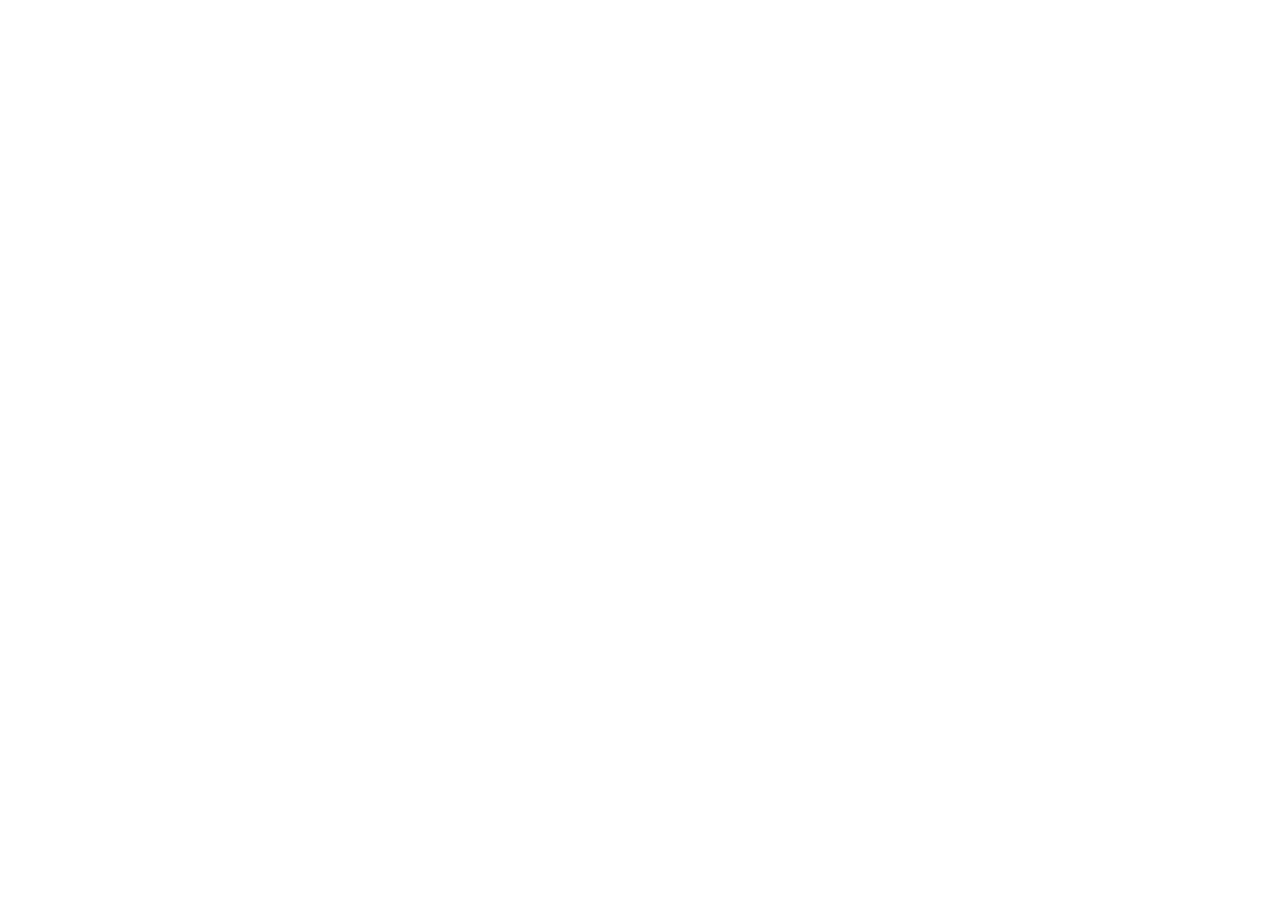
==== delete-account.html @ 894935dd "Add files via upload" ====
<!DOCTYPE html>
<html lang="en">
  <head>
    <meta charset="UTF-8" />
    <meta name="viewport" content="width=device-width, initial-scale=1.0, maximum-scale=1" />
    <title>KibNote LLC</title>
    <meta name="description" content="KibNote LLC — built on Replit. Update this description to reflect the app." />
    <meta name="robots" content="index, follow" />
    <meta property="og:title" content="KibNote LLC" />
    <meta property="og:description" content="KibNote LLC — built on Replit. Update this description to reflect the app." />
    <meta property="og:type" content="website" />
    <meta name="twitter:card" content="summary_large_image" />
    <meta name="twitter:title" content="KibNote LLC" />
    <meta name="twitter:description" content="KibNote LLC — built on Replit. Update this description to reflect the app." />
    <link rel="icon" type="image/svg+xml" href="/favicon.svg" />
    <link rel="preconnect" href="https://fonts.googleapis.com">
    <link rel="preconnect" href="https://fonts.gstatic.com" crossorigin>
    <link href="https://fonts.googleapis.com/css2?family=Inter:wght@400;500;600;700&display=swap" rel="stylesheet">
    <script type="module" crossorigin src="/assets/index-D1CfjyZd.js"></script>
    <link rel="stylesheet" crossorigin href="/assets/index-B3tos4jn.css">
  </head>
  <body>
    <div id="root"></div>
  </body>
</html>
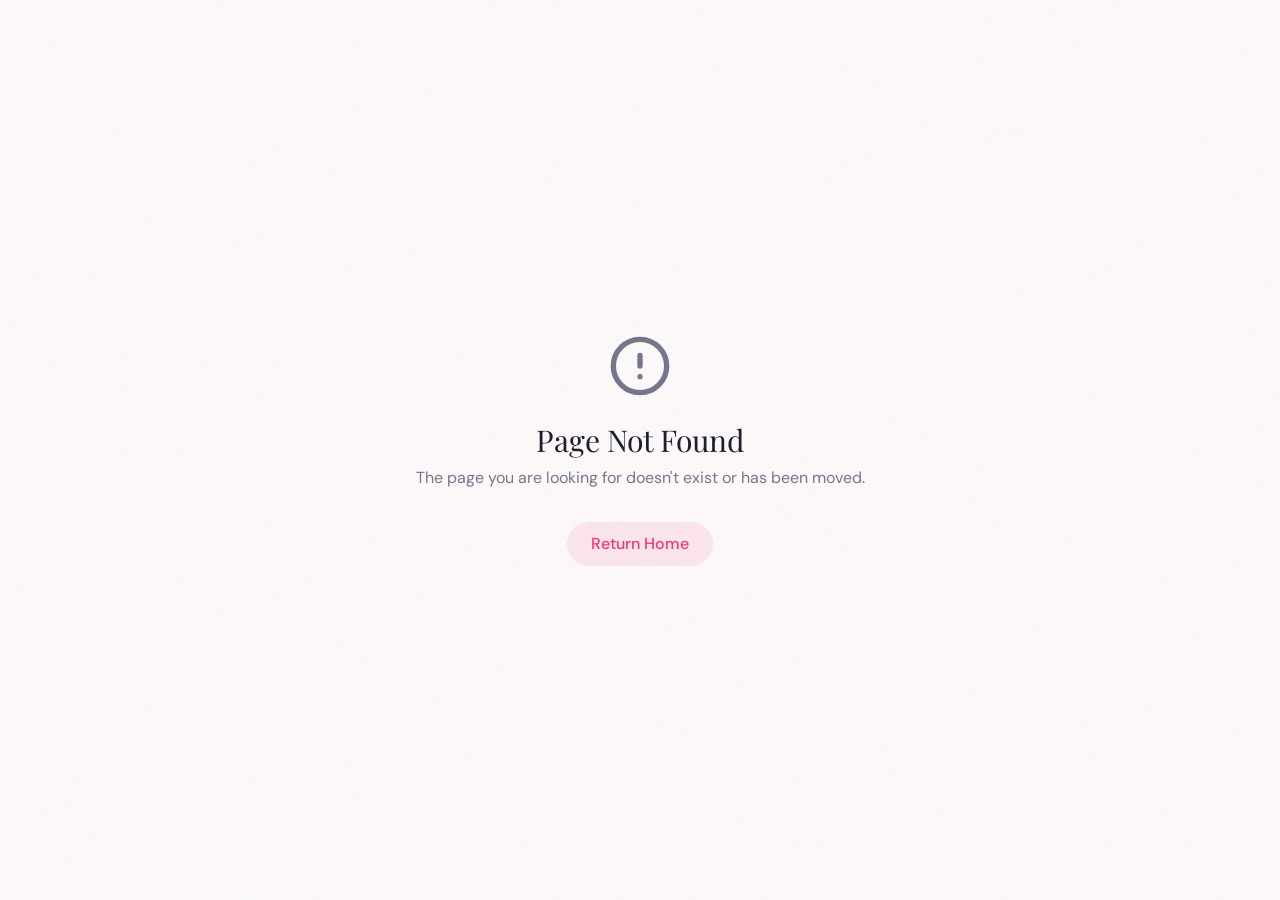
==== commit 611d1319: "Publish approved KibNote launch website and FAQ Add iOS and Android download links, lead with guided" ====
--- a/delete-account.html
+++ b/delete-account.html
@@ -3,21 +3,28 @@
   <head>
     <meta charset="UTF-8" />
     <meta name="viewport" content="width=device-width, initial-scale=1.0, maximum-scale=1" />
-    <title>KibNote LLC</title>
-    <meta name="description" content="KibNote LLC — built on Replit. Update this description to reflect the app." />
+    <title>Delete Your KibNote Account</title>
+    <meta name="description" content="How to request deletion of your KibNote account and associated data." />
     <meta name="robots" content="index, follow" />
-    <meta property="og:title" content="KibNote LLC" />
-    <meta property="og:description" content="KibNote LLC — built on Replit. Update this description to reflect the app." />
+    <link rel="canonical" href="https://kibnote.com/delete-account" />
+    <meta property="og:title" content="Delete Your KibNote Account" />
+    <meta property="og:description" content="How to request deletion of your KibNote account and associated data." />
     <meta property="og:type" content="website" />
-    <meta name="twitter:card" content="summary_large_image" />
-    <meta name="twitter:title" content="KibNote LLC" />
-    <meta name="twitter:description" content="KibNote LLC — built on Replit. Update this description to reflect the app." />
+    <meta property="og:url" content="https://kibnote.com/delete-account" />
+    <meta property="og:site_name" content="KibNote" />
+    <meta property="og:image" content="https://kibnote.com/kibnote-logo-crimson.png" />
+    <meta property="og:image:alt" content="KibNote logo" />
+    <meta name="twitter:card" content="summary" />
+    <meta name="twitter:title" content="Delete Your KibNote Account" />
+    <meta name="twitter:description" content="How to request deletion of your KibNote account and associated data." />
+    <meta name="twitter:image" content="https://kibnote.com/kibnote-logo-crimson.png" />
+    <meta name="twitter:image:alt" content="KibNote logo" />
     <link rel="icon" type="image/svg+xml" href="/favicon.svg" />
     <link rel="preconnect" href="https://fonts.googleapis.com">
     <link rel="preconnect" href="https://fonts.gstatic.com" crossorigin>
     <link href="https://fonts.googleapis.com/css2?family=Inter:wght@400;500;600;700&display=swap" rel="stylesheet">
-    <script type="module" crossorigin src="/assets/index-D1CfjyZd.js"></script>
-    <link rel="stylesheet" crossorigin href="/assets/index-B3tos4jn.css">
+    <script type="module" crossorigin src="/assets/index-yooxx8Do.js"></script>
+    <link rel="stylesheet" crossorigin href="/assets/index-32WM6JzI.css">
   </head>
   <body>
     <div id="root"></div>
--- a/assets/index-32WM6JzI.css
+++ b/assets/index-32WM6JzI.css
@@ -0,0 +1 @@
+@import"https://fonts.googleapis.com/css2?family=DM+Sans:opsz,wght@9..40,400;500;600&family=Playfair+Display:ital,wght@0,400;0,500;0,600;0,700;1,400;1,500&display=swap";@layer components;@layer properties{@supports (((-webkit-hyphens:none)) and (not (margin-trim:inline))) or ((-moz-orient:inline) and (not (color:rgb(from red r g b)))){*,:before,:after,::backdrop{--tw-translate-x:0;--tw-translate-y:0;--tw-translate-z:0;--tw-scale-x:1;--tw-scale-y:1;--tw-scale-z:1;--tw-rotate-x:initial;--tw-rotate-y:initial;--tw-rotate-z:initial;--tw-skew-x:initial;--tw-skew-y:initial;--tw-pan-x:initial;--tw-pan-y:initial;--tw-pinch-zoom:initial;--tw-space-y-reverse:0;--tw-space-x-reverse:0;--tw-divide-x-reverse:0;--tw-border-style:solid;--tw-divide-y-reverse:0;--tw-leading:initial;--tw-font-weight:initial;--tw-tracking:initial;--tw-ordinal:initial;--tw-slashed-zero:initial;--tw-numeric-figure:initial;--tw-numeric-spacing:initial;--tw-numeric-fraction:initial;--tw-shadow:0 0 #0000;--tw-shadow-color:initial;--tw-shadow-alpha:100%;--tw-inset-shadow:0 0 #0000;--tw-inset-shadow-color:initial;--tw-inset-shadow-alpha:100%;--tw-ring-color:initial;--tw-ring-shadow:0 0 #0000;--tw-inset-ring-color:initial;--tw-inset-ring-shadow:0 0 #0000;--tw-ring-inset:initial;--tw-ring-offset-width:0px;--tw-ring-offset-color:#fff;--tw-ring-offset-shadow:0 0 #0000;--tw-outline-style:solid;--tw-blur:initial;--tw-brightness:initial;--tw-contrast:initial;--tw-grayscale:initial;--tw-hue-rotate:initial;--tw-invert:initial;--tw-opacity:initial;--tw-saturate:initial;--tw-sepia:initial;--tw-drop-shadow:initial;--tw-drop-shadow-color:initial;--tw-drop-shadow-alpha:100%;--tw-drop-shadow-size:initial;--tw-backdrop-blur:initial;--tw-backdrop-brightness:initial;--tw-backdrop-contrast:initial;--tw-backdrop-grayscale:initial;--tw-backdrop-hue-rotate:initial;--tw-backdrop-invert:initial;--tw-backdrop-opacity:initial;--tw-backdrop-saturate:initial;--tw-backdrop-sepia:initial;--tw-duration:initial;--tw-ease:initial;--tw-content:"";--tw-animation-delay:0s;--tw-animation-direction:normal;--tw-animation-duration:initial;--tw-animation-fill-mode:none;--tw-animation-iteration-count:1;--tw-enter-blur:0;--tw-enter-opacity:1;--tw-enter-rotate:0;--tw-enter-scale:1;--tw-enter-translate-x:0;--tw-enter-translate-y:0;--tw-exit-blur:0;--tw-exit-opacity:1;--tw-exit-rotate:0;--tw-exit-scale:1;--tw-exit-translate-x:0;--tw-exit-translate-y:0}}}@layer theme{:root,:host{--color-red-50:oklch(97.1% .013 17.38);--color-red-300:oklch(80.8% .114 19.571);--color-red-400:oklch(70.4% .191 22.216);--color-red-600:oklch(57.7% .245 27.325);--color-black:#000;--color-white:#fff;--spacing:.25rem;--container-sm:24rem;--container-lg:32rem;--container-xl:36rem;--container-2xl:42rem;--container-3xl:48rem;--container-6xl:72rem;--text-xs:.75rem;--text-xs--line-height:calc(1 / .75);--text-sm:.875rem;--text-sm--line-height:calc(1.25 / .875);--text-base:1rem;--text-base--line-height: 1.5 ;--text-lg:1.125rem;--text-lg--line-height:calc(1.75 / 1.125);--text-xl:1.25rem;--text-xl--line-height:calc(1.75 / 1.25);--text-3xl:1.875rem;--text-3xl--line-height: 1.2 ;--text-4xl:2.25rem;--text-4xl--line-height:calc(2.5 / 2.25);--text-5xl:3rem;--text-5xl--line-height:1;--text-6xl:3.75rem;--text-6xl--line-height:1;--font-weight-normal:400;--font-weight-medium:500;--font-weight-semibold:600;--tracking-tight:-.025em;--tracking-wide:.025em;--tracking-widest:.1em;--leading-snug:1.375;--leading-normal:1.5;--leading-relaxed:1.625;--radius-2xl:1rem;--radius-3xl:1.5rem;--ease-in:cubic-bezier(.4, 0, 1, 1);--ease-out:cubic-bezier(0, 0, .2, 1);--ease-in-out:cubic-bezier(.4, 0, .2, 1);--animate-spin:spin 1s linear infinite;--animate-pulse:pulse 2s cubic-bezier(.4, 0, .6, 1) infinite;--blur-sm:8px;--blur-md:12px;--blur-3xl:64px;--aspect-video:16 / 9;--default-transition-duration:.15s;--default-transition-timing-function:cubic-bezier(.4, 0, .2, 1);--default-font-family:var(--app-font-sans);--default-mono-font-family:var(--app-font-mono);--color-border:hsl(var(--border))}}@layer base{*,:after,:before,::backdrop{box-sizing:border-box;border:0 solid;margin:0;padding:0}::file-selector-button{box-sizing:border-box;border:0 solid;margin:0;padding:0}html,:host{-webkit-text-size-adjust:100%;tab-size:4;line-height:1.5;font-family:var(--default-font-family,ui-sans-serif, system-ui, sans-serif, "Apple Color Emoji", "Segoe UI Emoji", "Segoe UI Symbol", "Noto Color Emoji");font-feature-settings:var(--default-font-feature-settings,normal);font-variation-settings:var(--default-font-variation-settings,normal);-webkit-tap-highlight-color:transparent}hr{height:0;color:inherit;border-top-width:1px}abbr:where([title]){-webkit-text-decoration:underline dotted;text-decoration:underline dotted}h1,h2,h3,h4,h5,h6{font-size:inherit;font-weight:inherit}a{color:inherit;-webkit-text-decoration:inherit;text-decoration:inherit}b,strong{font-weight:bolder}code,kbd,samp,pre{font-family:var(--default-mono-font-family,ui-monospace, SFMono-Regular, Menlo, Monaco, Consolas, "Liberation Mono", "Courier New", monospace);font-feature-settings:var(--default-mono-font-feature-settings,normal);font-variation-settings:var(--default-mono-font-variation-settings,normal);font-size:1em}small{font-size:80%}sub,sup{vertical-align:baseline;font-size:75%;line-height:0;position:relative}sub{bottom:-.25em}sup{top:-.5em}table{text-indent:0;border-color:inherit;border-collapse:collapse}:-moz-focusring{outline:auto}progress{vertical-align:baseline}summary{display:list-item}ol,ul,menu{list-style:none}img,svg,video,canvas,audio,iframe,embed,object{vertical-align:middle;display:block}img,video{max-width:100%;height:auto}button,input,select,optgroup,textarea{font:inherit;font-feature-settings:inherit;font-variation-settings:inherit;letter-spacing:inherit;color:inherit;opacity:1;background-color:#0000;border-radius:0}::file-selector-button{font:inherit;font-feature-settings:inherit;font-variation-settings:inherit;letter-spacing:inherit;color:inherit;opacity:1;background-color:#0000;border-radius:0}:where(select:is([multiple],[size])) optgroup{font-weight:bolder}:where(select:is([multiple],[size])) optgroup option{padding-inline-start:20px}::file-selector-button{margin-inline-end:4px}::placeholder{opacity:1}@supports (not ((-webkit-appearance:-apple-pay-button))) or (contain-intrinsic-size:1px){::placeholder{color:currentColor}@supports (color:color-mix(in lab,red,red)){::placeholder{color:color-mix(in oklab,currentcolor 50%,transparent)}}}textarea{resize:vertical}::-webkit-search-decoration{-webkit-appearance:none}::-webkit-date-and-time-value{min-height:1lh;text-align:inherit}::-webkit-datetime-edit{display:inline-flex}::-webkit-datetime-edit-fields-wrapper{padding:0}::-webkit-datetime-edit{padding-block:0}::-webkit-datetime-edit-year-field{padding-block:0}::-webkit-datetime-edit-month-field{padding-block:0}::-webkit-datetime-edit-day-field{padding-block:0}::-webkit-datetime-edit-hour-field{padding-block:0}::-webkit-datetime-edit-minute-field{padding-block:0}::-webkit-datetime-edit-second-field{padding-block:0}::-webkit-datetime-edit-millisecond-field{padding-block:0}::-webkit-datetime-edit-meridiem-field{padding-block:0}::-webkit-calendar-picker-indicator{line-height:1}:-moz-ui-invalid{box-shadow:none}button,input:where([type=button],[type=reset],[type=submit]){appearance:button}::file-selector-button{appearance:button}::-webkit-inner-spin-button{height:auto}::-webkit-outer-spin-button{height:auto}[hidden]:where(:not([hidden=until-found])){display:none!important}*{border-color:hsl(var(--border))}body{background-color:hsl(var(--background));font-family:var(--app-font-sans);color:hsl(var(--foreground));-webkit-font-smoothing:antialiased;-moz-osx-font-smoothing:grayscale}body ::selection{background-color:hsl(var(--primary))}@supports (color:color-mix(in lab,red,red)){body ::selection{background-color:color-mix(in oklab,hsl(var(--primary)) 20%,transparent)}}body::selection{background-color:hsl(var(--primary))}@supports (color:color-mix(in lab,red,red)){body::selection{background-color:color-mix(in oklab,hsl(var(--primary)) 20%,transparent)}}body ::selection{color:hsl(var(--foreground))}body::selection{color:hsl(var(--foreground))}h1,h2,h3,h4,h5,h6{font-family:var(--app-font-serif)}}@layer utilities{.\@container\/field-group{container:field-group/inline-size}.\@container{container-type:inline-size}.pointer-events-auto{pointer-events:auto}.pointer-events-none{pointer-events:none}.collapse{visibility:collapse}.invisible{visibility:hidden}.visible{visibility:visible}.sr-only{clip-path:inset(50%);white-space:nowrap;border-width:0;width:1px;height:1px;margin:-1px;padding:0;position:absolute;overflow:hidden}.not-sr-only{clip-path:none;white-space:normal;width:auto;height:auto;margin:0;padding:0;position:static;overflow:visible}.absolute{position:absolute}.fixed{position:fixed}.relative{position:relative}.static{position:static}.sticky{position:sticky}.inset-0{inset:0}.inset-x-0{inset-inline:0}.inset-y-0{inset-block:0}.-top-3{top:calc(var(--spacing) * -3)}.-top-12{top:calc(var(--spacing) * -12)}.-top-24{top:calc(var(--spacing) * -24)}.-top-40{top:calc(var(--spacing) * -40)}.top-0{top:0}.top-1\.5{top:calc(var(--spacing) * 1.5)}.top-1\/2{top:50%}.top-1\/3{top:33.3333%}.top-2{top:calc(var(--spacing) * 2)}.top-3\.5{top:calc(var(--spacing) * 3.5)}.top-4{top:calc(var(--spacing) * 4)}.top-\[1px\]{top:1px}.top-\[10px\]{top:10px}.top-\[50\%\]{top:50%}.top-\[60\%\]{top:60%}.top-full{top:100%}.-right-12{right:calc(var(--spacing) * -12)}.-right-24{right:calc(var(--spacing) * -24)}.-right-40{right:calc(var(--spacing) * -40)}.right-0{right:0}.right-1{right:var(--spacing)}.right-2{right:calc(var(--spacing) * 2)}.right-3{right:calc(var(--spacing) * 3)}.right-4{right:calc(var(--spacing) * 4)}.-bottom-12{bottom:calc(var(--spacing) * -12)}.-bottom-32{bottom:calc(var(--spacing) * -32)}.bottom-0{bottom:0}.-left-12{left:calc(var(--spacing) * -12)}.-left-20{left:calc(var(--spacing) * -20)}.-left-40{left:calc(var(--spacing) * -40)}.left-0{left:0}.left-1\/2{left:50%}.left-1\/4{left:25%}.left-2{left:calc(var(--spacing) * 2)}.left-8{left:calc(var(--spacing) * 8)}.left-\[50\%\]{left:50%}.isolate{isolation:isolate}.isolation-auto{isolation:auto}.z-10{z-index:10}.z-20{z-index:20}.z-40{z-index:40}.z-50{z-index:50}.z-\[1\]{z-index:1}.z-\[100\]{z-index:100}.order-1{order:1}.order-2{order:2}.order-first{order:-9999}.order-last{order:9999}.col-start-1{grid-column-start:1}.row-start-1{grid-row-start:1}.container{width:100%}@media(min-width:40rem){.container{max-width:40rem}}@media(min-width:48rem){.container{max-width:48rem}}@media(min-width:64rem){.container{max-width:64rem}}@media(min-width:80rem){.container{max-width:80rem}}@media(min-width:96rem){.container{max-width:96rem}}.\!m-0{margin:0!important}.-mx-1{margin-inline:calc(var(--spacing) * -1)}.mx-2{margin-inline:calc(var(--spacing) * 2)}.mx-3\.5{margin-inline:calc(var(--spacing) * 3.5)}.mx-auto{margin-inline:auto}.-my-2{margin-block:calc(var(--spacing) * -2)}.my-0{margin-block:0}.my-0\.5{margin-block:calc(var(--spacing) * .5)}.my-1{margin-block:var(--spacing)}.my-12{margin-block:calc(var(--spacing) * 12)}.prose{color:var(--tw-prose-body);max-width:65ch}.prose :where(p):not(:where([class~=not-prose],[class~=not-prose] *)){margin-top:1.25em;margin-bottom:1.25em}.prose :where([class~=lead]):not(:where([class~=not-prose],[class~=not-prose] *)){color:var(--tw-prose-lead);margin-top:1.2em;margin-bottom:1.2em;font-size:1.25em;line-height:1.6}.prose :where(a):not(:where([class~=not-prose],[class~=not-prose] *)){color:var(--tw-prose-links);font-weight:500;text-decoration:underline}.prose :where(strong):not(:where([class~=not-prose],[class~=not-prose] *)){color:var(--tw-prose-bold);font-weight:600}.prose :where(a strong):not(:where([class~=not-prose],[class~=not-prose] *)),.prose :where(blockquote strong):not(:where([class~=not-prose],[class~=not-prose] *)),.prose :where(thead th strong):not(:where([class~=not-prose],[class~=not-prose] *)){color:inherit}.prose :where(ol):not(:where([class~=not-prose],[class~=not-prose] *)){margin-top:1.25em;margin-bottom:1.25em;padding-inline-start:1.625em;list-style-type:decimal}.prose :where(ol[type=A]):not(:where([class~=not-prose],[class~=not-prose] *)){list-style-type:upper-alpha}.prose :where(ol[type=a]):not(:where([class~=not-prose],[class~=not-prose] *)){list-style-type:lower-alpha}.prose :where(ol[type=A s]):not(:where([class~=not-prose],[class~=not-prose] *)){list-style-type:upper-alpha}.prose :where(ol[type=a s]):not(:where([class~=not-prose],[class~=not-prose] *)){list-style-type:lower-alpha}.prose :where(ol[type=I]):not(:where([class~=not-prose],[class~=not-prose] *)){list-style-type:upper-roman}.prose :where(ol[type=i]):not(:where([class~=not-prose],[class~=not-prose] *)){list-style-type:lower-roman}.prose :where(ol[type=I s]):not(:where([class~=not-prose],[class~=not-prose] *)){list-style-type:upper-roman}.prose :where(ol[type=i s]):not(:where([class~=not-prose],[class~=not-prose] *)){list-style-type:lower-roman}.prose :where(ol[type="1"]):not(:where([class~=not-prose],[class~=not-prose] *)){list-style-type:decimal}.prose :where(ul):not(:where([class~=not-prose],[class~=not-prose] *)){margin-top:1.25em;margin-bottom:1.25em;padding-inline-start:1.625em;list-style-type:disc}.prose :where(ol>li):not(:where([class~=not-prose],[class~=not-prose] *))::marker{color:var(--tw-prose-counters);font-weight:400}.prose :where(ul>li):not(:where([class~=not-prose],[class~=not-prose] *))::marker{color:var(--tw-prose-bullets)}.prose :where(dt):not(:where([class~=not-prose],[class~=not-prose] *)){color:var(--tw-prose-headings);margin-top:1.25em;font-weight:600}.prose :where(hr):not(:where([class~=not-prose],[class~=not-prose] *)){border-color:var(--tw-prose-hr);border-top-width:1px;margin-top:3em;margin-bottom:3em}.prose :where(blockquote):not(:where([class~=not-prose],[class~=not-prose] *)){color:var(--tw-prose-quotes);border-inline-start-width:.25rem;border-inline-start-color:var(--tw-prose-quote-borders);quotes:"“""”""‘""’";margin-top:1.6em;margin-bottom:1.6em;padding-inline-start:1em;font-style:italic;font-weight:500}.prose :where(blockquote p:first-of-type):not(:where([class~=not-prose],[class~=not-prose] *)):before{content:open-quote}.prose :where(blockquote p:last-of-type):not(:where([class~=not-prose],[class~=not-prose] *)):after{content:close-quote}.prose :where(h1):not(:where([class~=not-prose],[class~=not-prose] *)){color:var(--tw-prose-headings);margin-top:0;margin-bottom:.888889em;font-size:2.25em;font-weight:800;line-height:1.11111}.prose :where(h1 strong):not(:where([class~=not-prose],[class~=not-prose] *)){color:inherit;font-weight:900}.prose :where(h2):not(:where([class~=not-prose],[class~=not-prose] *)){color:var(--tw-prose-headings);margin-top:2em;margin-bottom:1em;font-size:1.5em;font-weight:700;line-height:1.33333}.prose :where(h2 strong):not(:where([class~=not-prose],[class~=not-prose] *)){color:inherit;font-weight:800}.prose :where(h3):not(:where([class~=not-prose],[class~=not-prose] *)){color:var(--tw-prose-headings);margin-top:1.6em;margin-bottom:.6em;font-size:1.25em;font-weight:600;line-height:1.6}.prose :where(h3 strong):not(:where([class~=not-prose],[class~=not-prose] *)){color:inherit;font-weight:700}.prose :where(h4):not(:where([class~=not-prose],[class~=not-prose] *)){color:var(--tw-prose-headings);margin-top:1.5em;margin-bottom:.5em;font-weight:600;line-height:1.5}.prose :where(h4 strong):not(:where([class~=not-prose],[class~=not-prose] *)){color:inherit;font-weight:700}.prose :where(img):not(:where([class~=not-prose],[class~=not-prose] *)){margin-top:2em;margin-bottom:2em}.prose :where(picture):not(:where([class~=not-prose],[class~=not-prose] *)){margin-top:2em;margin-bottom:2em;display:block}.prose :where(video):not(:where([class~=not-prose],[class~=not-prose] *)){margin-top:2em;margin-bottom:2em}.prose :where(kbd):not(:where([class~=not-prose],[class~=not-prose] *)){color:var(--tw-prose-kbd);box-shadow:0 0 0 1px var(--tw-prose-kbd-shadows),0 3px 0 var(--tw-prose-kbd-shadows);padding-top:.1875em;padding-inline-end:.375em;padding-bottom:.1875em;border-radius:.3125rem;padding-inline-start:.375em;font-family:inherit;font-size:.875em;font-weight:500}.prose :where(code):not(:where([class~=not-prose],[class~=not-prose] *)){color:var(--tw-prose-code);font-size:.875em;font-weight:600}.prose :where(code):not(:where([class~=not-prose],[class~=not-prose] *)):before,.prose :where(code):not(:where([class~=not-prose],[class~=not-prose] *)):after{content:"`"}.prose :where(a code):not(:where([class~=not-prose],[class~=not-prose] *)),.prose :where(h1 code):not(:where([class~=not-prose],[class~=not-prose] *)){color:inherit}.prose :where(h2 code):not(:where([class~=not-prose],[class~=not-prose] *)){color:inherit;font-size:.875em}.prose :where(h3 code):not(:where([class~=not-prose],[class~=not-prose] *)){color:inherit;font-size:.9em}.prose :where(h4 code):not(:where([class~=not-prose],[class~=not-prose] *)),.prose :where(blockquote code):not(:where([class~=not-prose],[class~=not-prose] *)),.prose :where(thead th code):not(:where([class~=not-prose],[class~=not-prose] *)){color:inherit}.prose :where(pre):not(:where([class~=not-prose],[class~=not-prose] *)){color:var(--tw-prose-pre-code);background-color:var(--tw-prose-pre-bg);padding-top:.857143em;padding-inline-end:1.14286em;padding-bottom:.857143em;border-radius:.375rem;margin-top:1.71429em;margin-bottom:1.71429em;padding-inline-start:1.14286em;font-size:.875em;font-weight:400;line-height:1.71429;overflow-x:auto}.prose :where(pre code):not(:where([class~=not-prose],[class~=not-prose] *)){font-weight:inherit;color:inherit;font-size:inherit;font-family:inherit;line-height:inherit;background-color:#0000;border-width:0;border-radius:0;padding:0}.prose :where(pre code):not(:where([class~=not-prose],[class~=not-prose] *)):before,.prose :where(pre code):not(:where([class~=not-prose],[class~=not-prose] *)):after{content:none}.prose :where(table):not(:where([class~=not-prose],[class~=not-prose] *)){table-layout:auto;width:100%;margin-top:2em;margin-bottom:2em;font-size:.875em;line-height:1.71429}.prose :where(thead):not(:where([class~=not-prose],[class~=not-prose] *)){border-bottom-width:1px;border-bottom-color:var(--tw-prose-th-borders)}.prose :where(thead th):not(:where([class~=not-prose],[class~=not-prose] *)){color:var(--tw-prose-headings);vertical-align:bottom;padding-inline-end:.571429em;padding-bottom:.571429em;padding-inline-start:.571429em;font-weight:600}.prose :where(tbody tr):not(:where([class~=not-prose],[class~=not-prose] *)){border-bottom-width:1px;border-bottom-color:var(--tw-prose-td-borders)}.prose :where(tbody tr:last-child):not(:where([class~=not-prose],[class~=not-prose] *)){border-bottom-width:0}.prose :where(tbody td):not(:where([class~=not-prose],[class~=not-prose] *)){vertical-align:baseline}.prose :where(tfoot):not(:where([class~=not-prose],[class~=not-prose] *)){border-top-width:1px;border-top-color:var(--tw-prose-th-borders)}.prose :where(tfoot td):not(:where([class~=not-prose],[class~=not-prose] *)){vertical-align:top}.prose :where(th,td):not(:where([class~=not-prose],[class~=not-prose] *)){text-align:start}.prose :where(figure>*):not(:where([class~=not-prose],[class~=not-prose] *)){margin-top:0;margin-bottom:0}.prose :where(figcaption):not(:where([class~=not-prose],[class~=not-prose] *)){color:var(--tw-prose-captions);margin-top:.857143em;font-size:.875em;line-height:1.42857}.prose{--tw-prose-body:oklch(37.3% .034 259.733);--tw-prose-headings:oklch(21% .034 264.665);--tw-prose-lead:oklch(44.6% .03 256.802);--tw-prose-links:oklch(21% .034 264.665);--tw-prose-bold:oklch(21% .034 264.665);--tw-prose-counters:oklch(55.1% .027 264.364);--tw-prose-bullets:oklch(87.2% .01 258.338);--tw-prose-hr:oklch(92.8% .006 264.531);--tw-prose-quotes:oklch(21% .034 264.665);--tw-prose-quote-borders:oklch(92.8% .006 264.531);--tw-prose-captions:oklch(55.1% .027 264.364);--tw-prose-kbd:oklch(21% .034 264.665);--tw-prose-kbd-shadows:oklab(21% -.00316127 -.0338527/.1);--tw-prose-code:oklch(21% .034 264.665);--tw-prose-pre-code:oklch(92.8% .006 264.531);--tw-prose-pre-bg:oklch(27.8% .033 256.848);--tw-prose-th-borders:oklch(87.2% .01 258.338);--tw-prose-td-borders:oklch(92.8% .006 264.531);--tw-prose-invert-body:oklch(87.2% .01 258.338);--tw-prose-invert-headings:#fff;--tw-prose-invert-lead:oklch(70.7% .022 261.325);--tw-prose-invert-links:#fff;--tw-prose-invert-bold:#fff;--tw-prose-invert-counters:oklch(70.7% .022 261.325);--tw-prose-invert-bullets:oklch(44.6% .03 256.802);--tw-prose-invert-hr:oklch(37.3% .034 259.733);--tw-prose-invert-quotes:oklch(96.7% .003 264.542);--tw-prose-invert-quote-borders:oklch(37.3% .034 259.733);--tw-prose-invert-captions:oklch(70.7% .022 261.325);--tw-prose-invert-kbd:#fff;--tw-prose-invert-kbd-shadows:#ffffff1a;--tw-prose-invert-code:#fff;--tw-prose-invert-pre-code:oklch(87.2% .01 258.338);--tw-prose-invert-pre-bg:#00000080;--tw-prose-invert-th-borders:oklch(44.6% .03 256.802);--tw-prose-invert-td-borders:oklch(37.3% .034 259.733);font-size:1rem;line-height:1.75}.prose :where(picture>img):not(:where([class~=not-prose],[class~=not-prose] *)){margin-top:0;margin-bottom:0}.prose :where(li):not(:where([class~=not-prose],[class~=not-prose] *)){margin-top:.5em;margin-bottom:.5em}.prose :where(ol>li):not(:where([class~=not-prose],[class~=not-prose] *)),.prose :where(ul>li):not(:where([class~=not-prose],[class~=not-prose] *)){padding-inline-start:.375em}.prose :where(.prose>ul>li p):not(:where([class~=not-prose],[class~=not-prose] *)){margin-top:.75em;margin-bottom:.75em}.prose :where(.prose>ul>li>p:first-child):not(:where([class~=not-prose],[class~=not-prose] *)){margin-top:1.25em}.prose :where(.prose>ul>li>p:last-child):not(:where([class~=not-prose],[class~=not-prose] *)){margin-bottom:1.25em}.prose :where(.prose>ol>li>p:first-child):not(:where([class~=not-prose],[class~=not-prose] *)){margin-top:1.25em}.prose :where(.prose>ol>li>p:last-child):not(:where([class~=not-prose],[class~=not-prose] *)){margin-bottom:1.25em}.prose :where(ul ul,ul ol,ol ul,ol ol):not(:where([class~=not-prose],[class~=not-prose] *)){margin-top:.75em;margin-bottom:.75em}.prose :where(dl):not(:where([class~=not-prose],[class~=not-prose] *)){margin-top:1.25em;margin-bottom:1.25em}.prose :where(dd):not(:where([class~=not-prose],[class~=not-prose] *)){margin-top:.5em;padding-inline-start:1.625em}.prose :where(hr+*):not(:where([class~=not-prose],[class~=not-prose] *)),.prose :where(h2+*):not(:where([class~=not-prose],[class~=not-prose] *)),.prose :where(h3+*):not(:where([class~=not-prose],[class~=not-prose] *)),.prose :where(h4+*):not(:where([class~=not-prose],[class~=not-prose] *)){margin-top:0}.prose :where(thead th:first-child):not(:where([class~=not-prose],[class~=not-prose] *)){padding-inline-start:0}.prose :where(thead th:last-child):not(:where([class~=not-prose],[class~=not-prose] *)){padding-inline-end:0}.prose :where(tbody td,tfoot td):not(:where([class~=not-prose],[class~=not-prose] *)){padding-top:.571429em;padding-inline-end:.571429em;padding-bottom:.571429em;padding-inline-start:.571429em}.prose :where(tbody td:first-child,tfoot td:first-child):not(:where([class~=not-prose],[class~=not-prose] *)){padding-inline-start:0}.prose :where(tbody td:last-child,tfoot td:last-child):not(:where([class~=not-prose],[class~=not-prose] *)){padding-inline-end:0}.prose :where(figure):not(:where([class~=not-prose],[class~=not-prose] *)){margin-top:2em;margin-bottom:2em}.prose :where(.prose>:first-child):not(:where([class~=not-prose],[class~=not-prose] *)){margin-top:0}.prose :where(.prose>:last-child):not(:where([class~=not-prose],[class~=not-prose] *)){margin-bottom:0}.-mt-4{margin-top:calc(var(--spacing) * -4)}.mt-0\.5{margin-top:calc(var(--spacing) * .5)}.mt-1{margin-top:var(--spacing)}.mt-1\.5{margin-top:calc(var(--spacing) * 1.5)}.mt-2{margin-top:calc(var(--spacing) * 2)}.mt-3{margin-top:calc(var(--spacing) * 3)}.mt-4{margin-top:calc(var(--spacing) * 4)}.mt-5{margin-top:calc(var(--spacing) * 5)}.mt-6{margin-top:calc(var(--spacing) * 6)}.mt-8{margin-top:calc(var(--spacing) * 8)}.mt-9{margin-top:calc(var(--spacing) * 9)}.mt-10{margin-top:calc(var(--spacing) * 10)}.mt-12{margin-top:calc(var(--spacing) * 12)}.mt-14{margin-top:calc(var(--spacing) * 14)}.mt-16{margin-top:calc(var(--spacing) * 16)}.mt-24{margin-top:calc(var(--spacing) * 24)}.mt-auto{margin-top:auto}.mr-2{margin-right:calc(var(--spacing) * 2)}.mb-1{margin-bottom:var(--spacing)}.mb-1\.5{margin-bottom:calc(var(--spacing) * 1.5)}.mb-2{margin-bottom:calc(var(--spacing) * 2)}.mb-3{margin-bottom:calc(var(--spacing) * 3)}.mb-4{margin-bottom:calc(var(--spacing) * 4)}.mb-6{margin-bottom:calc(var(--spacing) * 6)}.mb-8{margin-bottom:calc(var(--spacing) * 8)}.mb-10{margin-bottom:calc(var(--spacing) * 10)}.mb-12{margin-bottom:calc(var(--spacing) * 12)}.mb-16{margin-bottom:calc(var(--spacing) * 16)}.-ml-4{margin-left:calc(var(--spacing) * -4)}.ml-1{margin-left:var(--spacing)}.ml-4{margin-left:calc(var(--spacing) * 4)}.ml-auto{margin-left:auto}.line-clamp-2{-webkit-line-clamp:2;-webkit-box-orient:vertical;display:-webkit-box;overflow:hidden}.block{display:block}.contents{display:contents}.flex{display:flex}.flow-root{display:flow-root}.grid{display:grid}.hidden{display:none}.inline{display:inline}.inline-block{display:inline-block}.inline-flex{display:inline-flex}.inline-grid{display:inline-grid}.inline-table{display:inline-table}.list-item{display:list-item}.table{display:table}.table-caption{display:table-caption}.table-cell{display:table-cell}.table-column{display:table-column}.table-column-group{display:table-column-group}.table-footer-group{display:table-footer-group}.table-header-group{display:table-header-group}.table-row{display:table-row}.table-row-group{display:table-row-group}.aspect-square{aspect-ratio:1}.aspect-video{aspect-ratio:var(--aspect-video)}.size-4{width:calc(var(--spacing) * 4);height:calc(var(--spacing) * 4)}.size-6{width:calc(var(--spacing) * 6);height:calc(var(--spacing) * 6)}.size-8{width:calc(var(--spacing) * 8);height:calc(var(--spacing) * 8)}.size-10{width:calc(var(--spacing) * 10);height:calc(var(--spacing) * 10)}.size-\[--cell-size\]{width:--cell-size;height:--cell-size}.h-1\.5{height:calc(var(--spacing) * 1.5)}.h-2{height:calc(var(--spacing) * 2)}.h-2\.5{height:calc(var(--spacing) * 2.5)}.h-3{height:calc(var(--spacing) * 3)}.h-3\.5{height:calc(var(--spacing) * 3.5)}.h-4{height:calc(var(--spacing) * 4)}.h-5{height:calc(var(--spacing) * 5)}.h-6{height:calc(var(--spacing) * 6)}.h-7{height:calc(var(--spacing) * 7)}.h-8{height:calc(var(--spacing) * 8)}.h-9{height:calc(var(--spacing) * 9)}.h-10{height:calc(var(--spacing) * 10)}.h-11{height:calc(var(--spacing) * 11)}.h-12{height:calc(var(--spacing) * 12)}.h-14{height:calc(var(--spacing) * 14)}.h-16{height:calc(var(--spacing) * 16)}.h-20{height:calc(var(--spacing) * 20)}.h-72{height:calc(var(--spacing) * 72)}.h-80{height:calc(var(--spacing) * 80)}.h-\[--cell-size\]{height:--cell-size}.h-\[1px\]{height:1px}.h-\[30vw\]{height:30vw}.h-\[40vw\]{height:40vw}.h-\[50vw\]{height:50vw}.h-\[var\(--radix-navigation-menu-viewport-height\)\]{height:var(--radix-navigation-menu-viewport-height)}.h-\[var\(--radix-select-trigger-height\)\]{height:var(--radix-select-trigger-height)}.h-auto{height:auto}.h-full{height:100%}.h-px{height:1px}.h-svh{height:100svh}.max-h-\[--radix-context-menu-content-available-height\]{max-height:--radix-context-menu-content-available-height}.max-h-\[--radix-select-content-available-height\]{max-height:--radix-select-content-available-height}.max-h-\[85vh\]{max-height:85vh}.max-h-\[300px\]{max-height:300px}.max-h-\[520px\]{max-height:520px}.max-h-\[640px\]{max-height:640px}.max-h-\[var\(--radix-dropdown-menu-content-available-height\)\]{max-height:var(--radix-dropdown-menu-content-available-height)}.max-h-screen{max-height:100vh}.min-h-0{min-height:0}.min-h-8{min-height:calc(var(--spacing) * 8)}.min-h-9{min-height:calc(var(--spacing) * 9)}.min-h-10{min-height:calc(var(--spacing) * 10)}.min-h-12{min-height:calc(var(--spacing) * 12)}.min-h-\[60px\]{min-height:60px}.min-h-\[100dvh\]{min-height:100dvh}.min-h-\[150px\]{min-height:150px}.min-h-screen{min-height:100vh}.min-h-svh{min-height:100svh}.w-0{width:0}.w-1{width:var(--spacing)}.w-1\.5{width:calc(var(--spacing) * 1.5)}.w-2{width:calc(var(--spacing) * 2)}.w-2\.5{width:calc(var(--spacing) * 2.5)}.w-3{width:calc(var(--spacing) * 3)}.w-3\.5{width:calc(var(--spacing) * 3.5)}.w-3\/4{width:75%}.w-4{width:calc(var(--spacing) * 4)}.w-5{width:calc(var(--spacing) * 5)}.w-6{width:calc(var(--spacing) * 6)}.w-7{width:calc(var(--spacing) * 7)}.w-8{width:calc(var(--spacing) * 8)}.w-9{width:calc(var(--spacing) * 9)}.w-10{width:calc(var(--spacing) * 10)}.w-11{width:calc(var(--spacing) * 11)}.w-14{width:calc(var(--spacing) * 14)}.w-16{width:calc(var(--spacing) * 16)}.w-20{width:calc(var(--spacing) * 20)}.w-24{width:calc(var(--spacing) * 24)}.w-64{width:calc(var(--spacing) * 64)}.w-72{width:calc(var(--spacing) * 72)}.w-80{width:calc(var(--spacing) * 80)}.w-\[--cell-size\]{width:--cell-size}.w-\[1px\]{width:1px}.w-\[40vw\]{width:40vw}.w-\[50vw\]{width:50vw}.w-\[100px\]{width:100px}.w-\[270px\]{width:270px}.w-\[var\(--sidebar-width\)\]{width:var(--sidebar-width)}.w-auto{width:auto}.w-fit{width:fit-content}.w-full{width:100%}.w-max{width:max-content}.w-px{width:1px}.max-w-2xl{max-width:var(--container-2xl)}.max-w-3xl{max-width:var(--container-3xl)}.max-w-6xl{max-width:var(--container-6xl)}.max-w-\[520px\]{max-width:520px}.max-w-\[640px\]{max-width:640px}.max-w-\[var\(--skeleton-width\)\]{max-width:var(--skeleton-width)}.max-w-full{max-width:100%}.max-w-lg{max-width:var(--container-lg)}.max-w-max{max-width:max-content}.max-w-none{max-width:none}.max-w-sm{max-width:var(--container-sm)}.max-w-xl{max-width:var(--container-xl)}.min-w-0{min-width:0}.min-w-5{min-width:calc(var(--spacing) * 5)}.min-w-8{min-width:calc(var(--spacing) * 8)}.min-w-9{min-width:calc(var(--spacing) * 9)}.min-w-10{min-width:calc(var(--spacing) * 10)}.min-w-\[--cell-size\]{min-width:--cell-size}.min-w-\[8rem\]{min-width:8rem}.min-w-\[12rem\]{min-width:12rem}.min-w-\[var\(--radix-select-trigger-width\)\]{min-width:var(--radix-select-trigger-width)}.flex-1{flex:1}.shrink{flex-shrink:1}.shrink-0{flex-shrink:0}.grow{flex-grow:1}.grow-0{flex-grow:0}.basis-full{flex-basis:100%}.caption-bottom{caption-side:bottom}.border-collapse{border-collapse:collapse}.origin-\[--radix-context-menu-content-transform-origin\]{transform-origin:--radix-context-menu-content-transform-origin}.origin-\[--radix-dropdown-menu-content-transform-origin\]{transform-origin:--radix-dropdown-menu-content-transform-origin}.origin-\[--radix-hover-card-content-transform-origin\]{transform-origin:--radix-hover-card-content-transform-origin}.origin-\[--radix-menubar-content-transform-origin\]{transform-origin:--radix-menubar-content-transform-origin}.origin-\[--radix-popover-content-transform-origin\]{transform-origin:--radix-popover-content-transform-origin}.origin-\[--radix-select-content-transform-origin\]{transform-origin:--radix-select-content-transform-origin}.origin-\[--radix-tooltip-content-transform-origin\]{transform-origin:--radix-tooltip-content-transform-origin}.-translate-x-1\/2{--tw-translate-x: -50% ;translate:var(--tw-translate-x) var(--tw-translate-y)}.-translate-x-px{--tw-translate-x:-1px;translate:var(--tw-translate-x) var(--tw-translate-y)}.translate-x-\[-50\%\]{--tw-translate-x:-50%;translate:var(--tw-translate-x) var(--tw-translate-y)}.translate-x-px{--tw-translate-x:1px;translate:var(--tw-translate-x) var(--tw-translate-y)}.-translate-y-1\/2{--tw-translate-y: -50% ;translate:var(--tw-translate-x) var(--tw-translate-y)}.translate-y-\[-50\%\]{--tw-translate-y:-50%;translate:var(--tw-translate-x) var(--tw-translate-y)}.translate-none{translate:none}.scale-3d{scale:var(--tw-scale-x) var(--tw-scale-y) var(--tw-scale-z)}.rotate-45{rotate:45deg}.rotate-90{rotate:90deg}.transform{transform:var(--tw-rotate-x,) var(--tw-rotate-y,) var(--tw-rotate-z,) var(--tw-skew-x,) var(--tw-skew-y,)}.animate-caret-blink{animation:1.25s ease-out infinite caret-blink}.animate-in{animation:enter var(--tw-animation-duration,var(--tw-duration,.15s))var(--tw-ease,ease)var(--tw-animation-delay,0s)var(--tw-animation-iteration-count,1)var(--tw-animation-direction,normal)var(--tw-animation-fill-mode,none)}.animate-pulse{animation:var(--animate-pulse)}.animate-spin{animation:var(--animate-spin)}.cursor-default{cursor:default}.cursor-pointer{cursor:pointer}.cursor-text{cursor:text}.touch-pinch-zoom{--tw-pinch-zoom:pinch-zoom;touch-action:var(--tw-pan-x,) var(--tw-pan-y,) var(--tw-pinch-zoom,)}.touch-none{touch-action:none}.resize{resize:both}.resize-none{resize:none}.list-disc{list-style-type:disc}.list-none{list-style-type:none}.flex-col{flex-direction:column}.flex-col-reverse{flex-direction:column-reverse}.flex-row{flex-direction:row}.flex-wrap{flex-wrap:wrap}.place-content-center{place-content:center}.items-center{align-items:center}.items-end{align-items:flex-end}.items-start{align-items:flex-start}.items-stretch{align-items:stretch}.justify-between{justify-content:space-between}.justify-center{justify-content:center}.justify-start{justify-content:flex-start}.gap-1{gap:var(--spacing)}.gap-1\.5{gap:calc(var(--spacing) * 1.5)}.gap-2{gap:calc(var(--spacing) * 2)}.gap-2\.5{gap:calc(var(--spacing) * 2.5)}.gap-3{gap:calc(var(--spacing) * 3)}.gap-4{gap:calc(var(--spacing) * 4)}.gap-5{gap:calc(var(--spacing) * 5)}.gap-6{gap:calc(var(--spacing) * 6)}.gap-7{gap:calc(var(--spacing) * 7)}.gap-12{gap:calc(var(--spacing) * 12)}.gap-14{gap:calc(var(--spacing) * 14)}:where(.space-y-1\.5>:not(:last-child)){--tw-space-y-reverse:0;margin-block-start:calc(calc(var(--spacing) * 1.5) * var(--tw-space-y-reverse));margin-block-end:calc(calc(var(--spacing) * 1.5) * calc(1 - var(--tw-space-y-reverse)))}:where(.space-y-2>:not(:last-child)){--tw-space-y-reverse:0;margin-block-start:calc(calc(var(--spacing) * 2) * var(--tw-space-y-reverse));margin-block-end:calc(calc(var(--spacing) * 2) * calc(1 - var(--tw-space-y-reverse)))}:where(.space-y-4>:not(:last-child)){--tw-space-y-reverse:0;margin-block-start:calc(calc(var(--spacing) * 4) * var(--tw-space-y-reverse));margin-block-end:calc(calc(var(--spacing) * 4) * calc(1 - var(--tw-space-y-reverse)))}:where(.space-y-6>:not(:last-child)){--tw-space-y-reverse:0;margin-block-start:calc(calc(var(--spacing) * 6) * var(--tw-space-y-reverse));margin-block-end:calc(calc(var(--spacing) * 6) * calc(1 - var(--tw-space-y-reverse)))}:where(.space-y-reverse>:not(:last-child)){--tw-space-y-reverse:1}.gap-x-4{column-gap:calc(var(--spacing) * 4)}.gap-x-6{column-gap:calc(var(--spacing) * 6)}:where(.space-x-1>:not(:last-child)){--tw-space-x-reverse:0;margin-inline-start:calc(var(--spacing) * var(--tw-space-x-reverse));margin-inline-end:calc(var(--spacing) * calc(1 - var(--tw-space-x-reverse)))}:where(.space-x-4>:not(:last-child)){--tw-space-x-reverse:0;margin-inline-start:calc(calc(var(--spacing) * 4) * var(--tw-space-x-reverse));margin-inline-end:calc(calc(var(--spacing) * 4) * calc(1 - var(--tw-space-x-reverse)))}:where(.space-x-reverse>:not(:last-child)){--tw-space-x-reverse:1}.gap-y-2{row-gap:calc(var(--spacing) * 2)}.gap-y-3{row-gap:calc(var(--spacing) * 3)}:where(.divide-x>:not(:last-child)){--tw-divide-x-reverse:0;border-inline-style:var(--tw-border-style);border-inline-start-width:calc(1px * var(--tw-divide-x-reverse));border-inline-end-width:calc(1px * calc(1 - var(--tw-divide-x-reverse)))}:where(.divide-y>:not(:last-child)){--tw-divide-y-reverse:0;border-bottom-style:var(--tw-border-style);border-top-style:var(--tw-border-style);border-top-width:calc(1px * var(--tw-divide-y-reverse));border-bottom-width:calc(1px * calc(1 - var(--tw-divide-y-reverse)))}:where(.divide-y-reverse>:not(:last-child)){--tw-divide-y-reverse:1}:where(.divide-border>:not(:last-child)){border-color:hsl(var(--border))}.self-stretch{align-self:stretch}.truncate{text-overflow:ellipsis;white-space:nowrap;overflow:hidden}.overflow-auto{overflow:auto}.overflow-hidden{overflow:hidden}.overflow-x-hidden{overflow-x:hidden}.overflow-y-auto{overflow-y:auto}.rounded{border-radius:.25rem}.rounded-2xl{border-radius:var(--radius-2xl)}.rounded-3xl{border-radius:var(--radius-3xl)}.rounded-\[2\.5rem\]{border-radius:2.5rem}.rounded-\[2\.6rem\]{border-radius:2.6rem}.rounded-\[2px\]{border-radius:2px}.rounded-\[2rem\]{border-radius:2rem}.rounded-\[calc\(var\(--radius\)-5px\)\]{border-radius:calc(var(--radius) - 5px)}.rounded-\[inherit\]{border-radius:inherit}.rounded-full{border-radius:3.40282e38px}.rounded-lg{border-radius:var(--radius)}.rounded-md{border-radius:calc(var(--radius) - 2px)}.rounded-none{border-radius:0}.rounded-sm{border-radius:calc(var(--radius) - 4px)}.rounded-xl{border-radius:calc(var(--radius) + 4px)}.rounded-s{border-start-start-radius:.25rem;border-end-start-radius:.25rem}.rounded-ss{border-start-start-radius:.25rem}.rounded-e{border-start-end-radius:.25rem;border-end-end-radius:.25rem}.rounded-se{border-start-end-radius:.25rem}.rounded-ee{border-end-end-radius:.25rem}.rounded-es{border-end-start-radius:.25rem}.rounded-t{border-top-left-radius:.25rem;border-top-right-radius:.25rem}.rounded-t-\[10px\]{border-top-left-radius:10px;border-top-right-radius:10px}.rounded-l{border-top-left-radius:.25rem;border-bottom-left-radius:.25rem}.rounded-l-md{border-top-left-radius:calc(var(--radius) - 2px);border-bottom-left-radius:calc(var(--radius) - 2px)}.rounded-tl{border-top-left-radius:.25rem}.rounded-tl-sm{border-top-left-radius:calc(var(--radius) - 4px)}.rounded-r{border-top-right-radius:.25rem;border-bottom-right-radius:.25rem}.rounded-r-md{border-top-right-radius:calc(var(--radius) - 2px);border-bottom-right-radius:calc(var(--radius) - 2px)}.rounded-tr{border-top-right-radius:.25rem}.rounded-b{border-bottom-right-radius:.25rem;border-bottom-left-radius:.25rem}.rounded-b-2xl{border-bottom-right-radius:var(--radius-2xl);border-bottom-left-radius:var(--radius-2xl)}.rounded-br{border-bottom-right-radius:.25rem}.rounded-bl{border-bottom-left-radius:.25rem}.border{border-style:var(--tw-border-style);border-width:1px}.border-0{border-style:var(--tw-border-style);border-width:0}.border-2{border-style:var(--tw-border-style);border-width:2px}.border-\[1\.5px\]{border-style:var(--tw-border-style);border-width:1.5px}.border-x{border-inline-style:var(--tw-border-style);border-inline-width:1px}.border-y{border-block-style:var(--tw-border-style);border-block-width:1px}.border-s{border-inline-start-style:var(--tw-border-style);border-inline-start-width:1px}.border-e{border-inline-end-style:var(--tw-border-style);border-inline-end-width:1px}.border-bs{border-block-start-style:var(--tw-border-style);border-block-start-width:1px}.border-be{border-block-end-style:var(--tw-border-style);border-block-end-width:1px}.border-t{border-top-style:var(--tw-border-style);border-top-width:1px}.border-r{border-right-style:var(--tw-border-style);border-right-width:1px}.border-b{border-bottom-style:var(--tw-border-style);border-bottom-width:1px}.border-l{border-left-style:var(--tw-border-style);border-left-width:1px}.border-dashed{--tw-border-style:dashed;border-style:dashed}.\[border-color\:var\(--badge-outline\)\]{border-color:var(--badge-outline)}.\[border-color\:var\(--button-outline\)\]{border-color:var(--button-outline)}.border-\[--color-border\]{border-color:--color-border}.border-border,.border-border\/50{border-color:hsl(var(--border))}@supports (color:color-mix(in lab,red,red)){.border-border\/50{border-color:color-mix(in oklab,hsl(var(--border)) 50%,transparent)}}.border-border\/60{border-color:hsl(var(--border))}@supports (color:color-mix(in lab,red,red)){.border-border\/60{border-color:color-mix(in oklab,hsl(var(--border)) 60%,transparent)}}.border-border\/70{border-color:hsl(var(--border))}@supports (color:color-mix(in lab,red,red)){.border-border\/70{border-color:color-mix(in oklab,hsl(var(--border)) 70%,transparent)}}.border-destructive{border-color:hsl(var(--destructive))}.border-destructive-border{border-color:var(--destructive-border)}.border-destructive\/50{border-color:hsl(var(--destructive))}@supports (color:color-mix(in lab,red,red)){.border-destructive\/50{border-color:color-mix(in oklab,hsl(var(--destructive)) 50%,transparent)}}.border-foreground{border-color:hsl(var(--foreground))}.border-input{border-color:hsl(var(--input))}.border-primary{border-color:hsl(var(--primary))}.border-primary-border{border-color:var(--primary-border)}.border-primary\/15{border-color:hsl(var(--primary))}@supports (color:color-mix(in lab,red,red)){.border-primary\/15{border-color:color-mix(in oklab,hsl(var(--primary)) 15%,transparent)}}.border-primary\/20{border-color:hsl(var(--primary))}@supports (color:color-mix(in lab,red,red)){.border-primary\/20{border-color:color-mix(in oklab,hsl(var(--primary)) 20%,transparent)}}.border-primary\/50{border-color:hsl(var(--primary))}@supports (color:color-mix(in lab,red,red)){.border-primary\/50{border-color:color-mix(in oklab,hsl(var(--primary)) 50%,transparent)}}.border-red-300{border-color:var(--color-red-300)}.border-secondary-border{border-color:var(--secondary-border)}.border-sidebar-border{border-color:hsl(var(--sidebar-border))}.border-transparent{border-color:#0000}.border-white{border-color:var(--color-white)}.border-t-transparent{border-top-color:#0000}.border-l-transparent{border-left-color:#0000}.bg-\[--color-bg\]{background-color:--color-bg}.bg-accent{background-color:hsl(var(--accent))}.bg-background,.bg-background\/80{background-color:hsl(var(--background))}@supports (color:color-mix(in lab,red,red)){.bg-background\/80{background-color:color-mix(in oklab,hsl(var(--background)) 80%,transparent)}}.bg-black\/20{background-color:#0003}@supports (color:color-mix(in lab,red,red)){.bg-black\/20{background-color:color-mix(in oklab,var(--color-black) 20%,transparent)}}.bg-black\/80{background-color:#000c}@supports (color:color-mix(in lab,red,red)){.bg-black\/80{background-color:color-mix(in oklab,var(--color-black) 80%,transparent)}}.bg-border{background-color:hsl(var(--border))}.bg-card{background-color:hsl(var(--card))}.bg-destructive{background-color:hsl(var(--destructive))}.bg-foreground{background-color:hsl(var(--foreground))}.bg-input{background-color:hsl(var(--input))}.bg-muted,.bg-muted\/50{background-color:hsl(var(--muted))}@supports (color:color-mix(in lab,red,red)){.bg-muted\/50{background-color:color-mix(in oklab,hsl(var(--muted)) 50%,transparent)}}.bg-popover{background-color:hsl(var(--popover))}.bg-primary,.bg-primary\/5{background-color:hsl(var(--primary))}@supports (color:color-mix(in lab,red,red)){.bg-primary\/5{background-color:color-mix(in oklab,hsl(var(--primary)) 5%,transparent)}}.bg-primary\/8{background-color:hsl(var(--primary))}@supports (color:color-mix(in lab,red,red)){.bg-primary\/8{background-color:color-mix(in oklab,hsl(var(--primary)) 8%,transparent)}}.bg-primary\/10{background-color:hsl(var(--primary))}@supports (color:color-mix(in lab,red,red)){.bg-primary\/10{background-color:color-mix(in oklab,hsl(var(--primary)) 10%,transparent)}}.bg-primary\/15{background-color:hsl(var(--primary))}@supports (color:color-mix(in lab,red,red)){.bg-primary\/15{background-color:color-mix(in oklab,hsl(var(--primary)) 15%,transparent)}}.bg-primary\/20{background-color:hsl(var(--primary))}@supports (color:color-mix(in lab,red,red)){.bg-primary\/20{background-color:color-mix(in oklab,hsl(var(--primary)) 20%,transparent)}}.bg-primary\/25{background-color:hsl(var(--primary))}@supports (color:color-mix(in lab,red,red)){.bg-primary\/25{background-color:color-mix(in oklab,hsl(var(--primary)) 25%,transparent)}}.bg-secondary{background-color:hsl(var(--secondary))}.bg-sidebar{background-color:hsl(var(--sidebar))}.bg-sidebar-border{background-color:hsl(var(--sidebar-border))}.bg-transparent{background-color:#0000}.bg-white{background-color:var(--color-white)}.bg-white\/10{background-color:#ffffff1a}@supports (color:color-mix(in lab,red,red)){.bg-white\/10{background-color:color-mix(in oklab,var(--color-white) 10%,transparent)}}.bg-white\/15{background-color:#ffffff26}@supports (color:color-mix(in lab,red,red)){.bg-white\/15{background-color:color-mix(in oklab,var(--color-white) 15%,transparent)}}.bg-white\/70{background-color:#ffffffb3}@supports (color:color-mix(in lab,red,red)){.bg-white\/70{background-color:color-mix(in oklab,var(--color-white) 70%,transparent)}}.bg-white\/80{background-color:#fffc}@supports (color:color-mix(in lab,red,red)){.bg-white\/80{background-color:color-mix(in oklab,var(--color-white) 80%,transparent)}}.bg-white\/95{background-color:#fffffff2}@supports (color:color-mix(in lab,red,red)){.bg-white\/95{background-color:color-mix(in oklab,var(--color-white) 95%,transparent)}}.bg-repeat{background-repeat:repeat}.mask-no-clip{-webkit-mask-clip:no-clip;mask-clip:no-clip}.mask-repeat{-webkit-mask-repeat:repeat;mask-repeat:repeat}.fill-current{fill:currentColor}.fill-primary{fill:hsl(var(--primary))}.object-contain{object-fit:contain}.p-0{padding:0}.p-1{padding:var(--spacing)}.p-2{padding:calc(var(--spacing) * 2)}.p-3{padding:calc(var(--spacing) * 3)}.p-4{padding:calc(var(--spacing) * 4)}.p-5{padding:calc(var(--spacing) * 5)}.p-6{padding:calc(var(--spacing) * 6)}.p-7{padding:calc(var(--spacing) * 7)}.p-8{padding:calc(var(--spacing) * 8)}.p-\[1px\]{padding:1px}.p-\[10px\]{padding:10px}.px-1{padding-inline:var(--spacing)}.px-1\.5{padding-inline:calc(var(--spacing) * 1.5)}.px-2{padding-inline:calc(var(--spacing) * 2)}.px-2\.5{padding-inline:calc(var(--spacing) * 2.5)}.px-3{padding-inline:calc(var(--spacing) * 3)}.px-4{padding-inline:calc(var(--spacing) * 4)}.px-5{padding-inline:calc(var(--spacing) * 5)}.px-6{padding-inline:calc(var(--spacing) * 6)}.px-7{padding-inline:calc(var(--spacing) * 7)}.px-8{padding-inline:calc(var(--spacing) * 8)}.px-\[--cell-size\]{padding-inline:--cell-size}.py-0\.5{padding-block:calc(var(--spacing) * .5)}.py-1{padding-block:var(--spacing)}.py-1\.5{padding-block:calc(var(--spacing) * 1.5)}.py-2{padding-block:calc(var(--spacing) * 2)}.py-2\.5{padding-block:calc(var(--spacing) * 2.5)}.py-3{padding-block:calc(var(--spacing) * 3)}.py-3\.5{padding-block:calc(var(--spacing) * 3.5)}.py-4{padding-block:calc(var(--spacing) * 4)}.py-6{padding-block:calc(var(--spacing) * 6)}.py-7{padding-block:calc(var(--spacing) * 7)}.py-8{padding-block:calc(var(--spacing) * 8)}.py-10{padding-block:calc(var(--spacing) * 10)}.py-12{padding-block:calc(var(--spacing) * 12)}.py-16{padding-block:calc(var(--spacing) * 16)}.py-20{padding-block:calc(var(--spacing) * 20)}.pt-0{padding-top:0}.pt-3{padding-top:calc(var(--spacing) * 3)}.pt-4{padding-top:calc(var(--spacing) * 4)}.pt-6{padding-top:calc(var(--spacing) * 6)}.pt-8{padding-top:calc(var(--spacing) * 8)}.pt-16{padding-top:calc(var(--spacing) * 16)}.pr-1{padding-right:var(--spacing)}.pr-2{padding-right:calc(var(--spacing) * 2)}.pr-2\.5{padding-right:calc(var(--spacing) * 2.5)}.pr-3{padding-right:calc(var(--spacing) * 3)}.pr-8{padding-right:calc(var(--spacing) * 8)}.pb-0\.5{padding-bottom:calc(var(--spacing) * .5)}.pb-1{padding-bottom:var(--spacing)}.pb-3{padding-bottom:calc(var(--spacing) * 3)}.pb-4{padding-bottom:calc(var(--spacing) * 4)}.pb-20{padding-bottom:calc(var(--spacing) * 20)}.pb-24{padding-bottom:calc(var(--spacing) * 24)}.pl-2{padding-left:calc(var(--spacing) * 2)}.pl-2\.5{padding-left:calc(var(--spacing) * 2.5)}.pl-3{padding-left:calc(var(--spacing) * 3)}.pl-4{padding-left:calc(var(--spacing) * 4)}.pl-8{padding-left:calc(var(--spacing) * 8)}.text-center{text-align:center}.text-left{text-align:left}.align-middle{vertical-align:middle}.font-mono{font-family:var(--app-font-mono)}.font-sans{font-family:var(--app-font-sans)}.font-serif{font-family:var(--app-font-serif)}.text-3xl{font-size:var(--text-3xl);line-height:var(--tw-leading,var(--text-3xl--line-height))}.text-4xl{font-size:var(--text-4xl);line-height:var(--tw-leading,var(--text-4xl--line-height))}.text-base{font-size:var(--text-base);line-height:var(--tw-leading,var(--text-base--line-height))}.text-lg{font-size:var(--text-lg);line-height:var(--tw-leading,var(--text-lg--line-height))}.text-sm{font-size:var(--text-sm);line-height:var(--tw-leading,var(--text-sm--line-height))}.text-sm\/relaxed{font-size:var(--text-sm);line-height:var(--leading-relaxed)}.text-xl{font-size:var(--text-xl);line-height:var(--tw-leading,var(--text-xl--line-height))}.text-xs{font-size:var(--text-xs);line-height:var(--tw-leading,var(--text-xs--line-height))}.text-\[0\.8rem\]{font-size:.8rem}.text-\[11px\]{font-size:11px}.text-\[15px\]{font-size:15px}.leading-\[1\.08\]{--tw-leading:1.08;line-height:1.08}.leading-none{--tw-leading:1;line-height:1}.leading-normal{--tw-leading:var(--leading-normal);line-height:var(--leading-normal)}.leading-relaxed{--tw-leading:var(--leading-relaxed);line-height:var(--leading-relaxed)}.leading-snug{--tw-leading:var(--leading-snug);line-height:var(--leading-snug)}.font-medium{--tw-font-weight:var(--font-weight-medium);font-weight:var(--font-weight-medium)}.font-normal{--tw-font-weight:var(--font-weight-normal);font-weight:var(--font-weight-normal)}.font-semibold{--tw-font-weight:var(--font-weight-semibold);font-weight:var(--font-weight-semibold)}.tracking-\[0\.2em\]{--tw-tracking:.2em;letter-spacing:.2em}.tracking-\[0\.15em\]{--tw-tracking:.15em;letter-spacing:.15em}.tracking-tight{--tw-tracking:var(--tracking-tight);letter-spacing:var(--tracking-tight)}.tracking-wide{--tw-tracking:var(--tracking-wide);letter-spacing:var(--tracking-wide)}.tracking-widest{--tw-tracking:var(--tracking-widest);letter-spacing:var(--tracking-widest)}.text-balance{text-wrap:balance}.text-wrap{text-wrap:wrap}.break-words{overflow-wrap:break-word}.text-clip{text-overflow:clip}.text-ellipsis{text-overflow:ellipsis}.whitespace-nowrap{white-space:nowrap}.text-accent-foreground{color:hsl(var(--accent-foreground))}.text-background{color:hsl(var(--background))}.text-card-foreground{color:hsl(var(--card-foreground))}.text-current{color:currentColor}.text-destructive{color:hsl(var(--destructive))}.text-destructive-foreground{color:hsl(var(--destructive-foreground))}.text-foreground,.text-foreground\/50{color:hsl(var(--foreground))}@supports (color:color-mix(in lab,red,red)){.text-foreground\/50{color:color-mix(in oklab,hsl(var(--foreground)) 50%,transparent)}}.text-foreground\/70{color:hsl(var(--foreground))}@supports (color:color-mix(in lab,red,red)){.text-foreground\/70{color:color-mix(in oklab,hsl(var(--foreground)) 70%,transparent)}}.text-foreground\/80{color:hsl(var(--foreground))}@supports (color:color-mix(in lab,red,red)){.text-foreground\/80{color:color-mix(in oklab,hsl(var(--foreground)) 80%,transparent)}}.text-foreground\/90{color:hsl(var(--foreground))}@supports (color:color-mix(in lab,red,red)){.text-foreground\/90{color:color-mix(in oklab,hsl(var(--foreground)) 90%,transparent)}}.text-muted-foreground{color:hsl(var(--muted-foreground))}.text-popover-foreground{color:hsl(var(--popover-foreground))}.text-primary{color:hsl(var(--primary))}.text-primary-foreground{color:hsl(var(--primary-foreground))}.text-primary\/30{color:hsl(var(--primary))}@supports (color:color-mix(in lab,red,red)){.text-primary\/30{color:color-mix(in oklab,hsl(var(--primary)) 30%,transparent)}}.text-primary\/60{color:hsl(var(--primary))}@supports (color:color-mix(in lab,red,red)){.text-primary\/60{color:color-mix(in oklab,hsl(var(--primary)) 60%,transparent)}}.text-primary\/80{color:hsl(var(--primary))}@supports (color:color-mix(in lab,red,red)){.text-primary\/80{color:color-mix(in oklab,hsl(var(--primary)) 80%,transparent)}}.text-red-400{color:var(--color-red-400)}.text-secondary-foreground{color:hsl(var(--secondary-foreground))}.text-sidebar-foreground,.text-sidebar-foreground\/70{color:hsl(var(--sidebar-foreground))}@supports (color:color-mix(in lab,red,red)){.text-sidebar-foreground\/70{color:color-mix(in oklab,hsl(var(--sidebar-foreground)) 70%,transparent)}}.text-white{color:var(--color-white)}.text-white\/85{color:#ffffffd9}@supports (color:color-mix(in lab,red,red)){.text-white\/85{color:color-mix(in oklab,var(--color-white) 85%,transparent)}}.text-white\/90{color:#ffffffe6}@supports (color:color-mix(in lab,red,red)){.text-white\/90{color:color-mix(in oklab,var(--color-white) 90%,transparent)}}.capitalize{text-transform:capitalize}.lowercase{text-transform:lowercase}.normal-case{text-transform:none}.uppercase{text-transform:uppercase}.italic{font-style:italic}.not-italic{font-style:normal}.diagonal-fractions{--tw-numeric-fraction:diagonal-fractions;font-variant-numeric:var(--tw-ordinal,) var(--tw-slashed-zero,) var(--tw-numeric-figure,) var(--tw-numeric-spacing,) var(--tw-numeric-fraction,)}.lining-nums{--tw-numeric-figure:lining-nums;font-variant-numeric:var(--tw-ordinal,) var(--tw-slashed-zero,) var(--tw-numeric-figure,) var(--tw-numeric-spacing,) var(--tw-numeric-fraction,)}.oldstyle-nums{--tw-numeric-figure:oldstyle-nums;font-variant-numeric:var(--tw-ordinal,) var(--tw-slashed-zero,) var(--tw-numeric-figure,) var(--tw-numeric-spacing,) var(--tw-numeric-fraction,)}.ordinal{--tw-ordinal:ordinal;font-variant-numeric:var(--tw-ordinal,) var(--tw-slashed-zero,) var(--tw-numeric-figure,) var(--tw-numeric-spacing,) var(--tw-numeric-fraction,)}.proportional-nums{--tw-numeric-spacing:proportional-nums;font-variant-numeric:var(--tw-ordinal,) var(--tw-slashed-zero,) var(--tw-numeric-figure,) var(--tw-numeric-spacing,) var(--tw-numeric-fraction,)}.slashed-zero{--tw-slashed-zero:slashed-zero;font-variant-numeric:var(--tw-ordinal,) var(--tw-slashed-zero,) var(--tw-numeric-figure,) var(--tw-numeric-spacing,) var(--tw-numeric-fraction,)}.stacked-fractions{--tw-numeric-fraction:stacked-fractions;font-variant-numeric:var(--tw-ordinal,) var(--tw-slashed-zero,) var(--tw-numeric-figure,) var(--tw-numeric-spacing,) var(--tw-numeric-fraction,)}.tabular-nums{--tw-numeric-spacing:tabular-nums;font-variant-numeric:var(--tw-ordinal,) var(--tw-slashed-zero,) var(--tw-numeric-figure,) var(--tw-numeric-spacing,) var(--tw-numeric-fraction,)}.normal-nums{font-variant-numeric:normal}.line-through{text-decoration-line:line-through}.no-underline{text-decoration-line:none}.overline{text-decoration-line:overline}.underline{text-decoration-line:underline}.decoration-muted-foreground\/30{-webkit-text-decoration-color:hsl(var(--muted-foreground));text-decoration-color:hsl(var(--muted-foreground))}@supports (color:color-mix(in lab,red,red)){.decoration-muted-foreground\/30{-webkit-text-decoration-color:color-mix(in oklab,hsl(var(--muted-foreground)) 30%,transparent);text-decoration-color:color-mix(in oklab,hsl(var(--muted-foreground)) 30%,transparent)}}.underline-offset-4{text-underline-offset:4px}.antialiased{-webkit-font-smoothing:antialiased;-moz-osx-font-smoothing:grayscale}.subpixel-antialiased{-webkit-font-smoothing:auto;-moz-osx-font-smoothing:auto}.opacity-0{opacity:0}.opacity-50{opacity:.5}.opacity-60{opacity:.6}.opacity-70{opacity:.7}.opacity-90{opacity:.9}.shadow{--tw-shadow:0 1px 3px 0 var(--tw-shadow-color,#0000001a), 0 1px 2px -1px var(--tw-shadow-color,#0000001a);box-shadow:var(--tw-inset-shadow),var(--tw-inset-ring-shadow),var(--tw-ring-offset-shadow),var(--tw-ring-shadow),var(--tw-shadow)}.shadow-2xl{--tw-shadow:0 25px 50px -12px var(--tw-shadow-color,#00000040);box-shadow:var(--tw-inset-shadow),var(--tw-inset-ring-shadow),var(--tw-ring-offset-shadow),var(--tw-ring-shadow),var(--tw-shadow)}.shadow-\[0_0_0_1px_hsl\(var\(--sidebar-border\)\)\]{--tw-shadow:0 0 0 1px var(--tw-shadow-color,hsl(var(--sidebar-border)));box-shadow:var(--tw-inset-shadow),var(--tw-inset-ring-shadow),var(--tw-ring-offset-shadow),var(--tw-ring-shadow),var(--tw-shadow)}.shadow-lg{--tw-shadow:0 10px 15px -3px var(--tw-shadow-color,#0000001a), 0 4px 6px -4px var(--tw-shadow-color,#0000001a);box-shadow:var(--tw-inset-shadow),var(--tw-inset-ring-shadow),var(--tw-ring-offset-shadow),var(--tw-ring-shadow),var(--tw-shadow)}.shadow-md{--tw-shadow:0 4px 6px -1px var(--tw-shadow-color,#0000001a), 0 2px 4px -2px var(--tw-shadow-color,#0000001a);box-shadow:var(--tw-inset-shadow),var(--tw-inset-ring-shadow),var(--tw-ring-offset-shadow),var(--tw-ring-shadow),var(--tw-shadow)}.shadow-none{--tw-shadow:0 0 #0000;box-shadow:var(--tw-inset-shadow),var(--tw-inset-ring-shadow),var(--tw-ring-offset-shadow),var(--tw-ring-shadow),var(--tw-shadow)}.shadow-sm{--tw-shadow:0 1px 3px 0 var(--tw-shadow-color,#0000001a), 0 1px 2px -1px var(--tw-shadow-color,#0000001a);box-shadow:var(--tw-inset-shadow),var(--tw-inset-ring-shadow),var(--tw-ring-offset-shadow),var(--tw-ring-shadow),var(--tw-shadow)}.shadow-xl{--tw-shadow:0 20px 25px -5px var(--tw-shadow-color,#0000001a), 0 8px 10px -6px var(--tw-shadow-color,#0000001a);box-shadow:var(--tw-inset-shadow),var(--tw-inset-ring-shadow),var(--tw-ring-offset-shadow),var(--tw-ring-shadow),var(--tw-shadow)}.shadow-xs{--tw-shadow:0 1px 2px 0 var(--tw-shadow-color,#0000000d);box-shadow:var(--tw-inset-shadow),var(--tw-inset-ring-shadow),var(--tw-ring-offset-shadow),var(--tw-ring-shadow),var(--tw-shadow)}.ring-0{--tw-ring-shadow:var(--tw-ring-inset,) 0 0 0 calc(0px + var(--tw-ring-offset-width)) var(--tw-ring-color,currentcolor);box-shadow:var(--tw-inset-shadow),var(--tw-inset-ring-shadow),var(--tw-ring-offset-shadow),var(--tw-ring-shadow),var(--tw-shadow)}.ring-1{--tw-ring-shadow:var(--tw-ring-inset,) 0 0 0 calc(1px + var(--tw-ring-offset-width)) var(--tw-ring-color,currentcolor);box-shadow:var(--tw-inset-shadow),var(--tw-inset-ring-shadow),var(--tw-ring-offset-shadow),var(--tw-ring-shadow),var(--tw-shadow)}.ring-4{--tw-ring-shadow:var(--tw-ring-inset,) 0 0 0 calc(4px + var(--tw-ring-offset-width)) var(--tw-ring-color,currentcolor);box-shadow:var(--tw-inset-shadow),var(--tw-inset-ring-shadow),var(--tw-ring-offset-shadow),var(--tw-ring-shadow),var(--tw-shadow)}.inset-ring{--tw-inset-ring-shadow:inset 0 0 0 1px var(--tw-inset-ring-color,currentcolor);box-shadow:var(--tw-inset-shadow),var(--tw-inset-ring-shadow),var(--tw-ring-offset-shadow),var(--tw-ring-shadow),var(--tw-shadow)}.shadow-primary\/5{--tw-shadow-color:hsl(var(--primary))}@supports (color:color-mix(in lab,red,red)){.shadow-primary\/5{--tw-shadow-color:color-mix(in oklab, color-mix(in oklab, hsl(var(--primary)) 5%, transparent) var(--tw-shadow-alpha), transparent)}}.shadow-primary\/25{--tw-shadow-color:hsl(var(--primary))}@supports (color:color-mix(in lab,red,red)){.shadow-primary\/25{--tw-shadow-color:color-mix(in oklab, color-mix(in oklab, hsl(var(--primary)) 25%, transparent) var(--tw-shadow-alpha), transparent)}}.ring-black\/10{--tw-ring-color:#0000001a}@supports (color:color-mix(in lab,red,red)){.ring-black\/10{--tw-ring-color:color-mix(in oklab, var(--color-black) 10%, transparent)}}.ring-ring{--tw-ring-color:hsl(var(--ring))}.ring-sidebar-ring{--tw-ring-color:hsl(var(--sidebar-ring))}.ring-white\/30{--tw-ring-color:#ffffff4d}@supports (color:color-mix(in lab,red,red)){.ring-white\/30{--tw-ring-color:color-mix(in oklab, var(--color-white) 30%, transparent)}}.ring-offset-background{--tw-ring-offset-color:hsl(var(--background))}.outline-hidden{--tw-outline-style:none;outline-style:none}@media(forced-colors:active){.outline-hidden{outline-offset:2px;outline:2px solid #0000}}.outline{outline-style:var(--tw-outline-style);outline-width:1px}.outline-2{outline-style:var(--tw-outline-style);outline-width:2px}.outline-offset-2{outline-offset:2px}.outline-transparent{outline-color:#0000}.blur{--tw-blur:blur(8px);filter:var(--tw-blur,) var(--tw-brightness,) var(--tw-contrast,) var(--tw-grayscale,) var(--tw-hue-rotate,) var(--tw-invert,) var(--tw-saturate,) var(--tw-sepia,) var(--tw-drop-shadow,)}.blur-3xl{--tw-blur:blur(var(--blur-3xl));filter:var(--tw-blur,) var(--tw-brightness,) var(--tw-contrast,) var(--tw-grayscale,) var(--tw-hue-rotate,) var(--tw-invert,) var(--tw-saturate,) var(--tw-sepia,) var(--tw-drop-shadow,)}.drop-shadow{--tw-drop-shadow-size:drop-shadow(0 1px 2px var(--tw-drop-shadow-color,#0000001a)) drop-shadow(0 1px 1px var(--tw-drop-shadow-color,#0000000f));--tw-drop-shadow:drop-shadow(0 1px 2px #0000001a) drop-shadow(0 1px 1px #0000000f);filter:var(--tw-blur,) var(--tw-brightness,) var(--tw-contrast,) var(--tw-grayscale,) var(--tw-hue-rotate,) var(--tw-invert,) var(--tw-saturate,) var(--tw-sepia,) var(--tw-drop-shadow,)}.filter{filter:var(--tw-blur,) var(--tw-brightness,) var(--tw-contrast,) var(--tw-grayscale,) var(--tw-hue-rotate,) var(--tw-invert,) var(--tw-saturate,) var(--tw-sepia,) var(--tw-drop-shadow,)}.backdrop-blur{--tw-backdrop-blur:blur(8px);-webkit-backdrop-filter:var(--tw-backdrop-blur,) var(--tw-backdrop-brightness,) var(--tw-backdrop-contrast,) var(--tw-backdrop-grayscale,) var(--tw-backdrop-hue-rotate,) var(--tw-backdrop-invert,) var(--tw-backdrop-opacity,) var(--tw-backdrop-saturate,) var(--tw-backdrop-sepia,);backdrop-filter:var(--tw-backdrop-blur,) var(--tw-backdrop-brightness,) var(--tw-backdrop-contrast,) var(--tw-backdrop-grayscale,) var(--tw-backdrop-hue-rotate,) var(--tw-backdrop-invert,) var(--tw-backdrop-opacity,) var(--tw-backdrop-saturate,) var(--tw-backdrop-sepia,)}.backdrop-blur-md{--tw-backdrop-blur:blur(var(--blur-md));-webkit-backdrop-filter:var(--tw-backdrop-blur,) var(--tw-backdrop-brightness,) var(--tw-backdrop-contrast,) var(--tw-backdrop-grayscale,) var(--tw-backdrop-hue-rotate,) var(--tw-backdrop-invert,) var(--tw-backdrop-opacity,) var(--tw-backdrop-saturate,) var(--tw-backdrop-sepia,);backdrop-filter:var(--tw-backdrop-blur,) var(--tw-backdrop-brightness,) var(--tw-backdrop-contrast,) var(--tw-backdrop-grayscale,) var(--tw-backdrop-hue-rotate,) var(--tw-backdrop-invert,) var(--tw-backdrop-opacity,) var(--tw-backdrop-saturate,) var(--tw-backdrop-sepia,)}.backdrop-blur-sm{--tw-backdrop-blur:blur(var(--blur-sm));-webkit-backdrop-filter:var(--tw-backdrop-blur,) var(--tw-backdrop-brightness,) var(--tw-backdrop-contrast,) var(--tw-backdrop-grayscale,) var(--tw-backdrop-hue-rotate,) var(--tw-backdrop-invert,) var(--tw-backdrop-opacity,) var(--tw-backdrop-saturate,) var(--tw-backdrop-sepia,);backdrop-filter:var(--tw-backdrop-blur,) var(--tw-backdrop-brightness,) var(--tw-backdrop-contrast,) var(--tw-backdrop-grayscale,) var(--tw-backdrop-hue-rotate,) var(--tw-backdrop-invert,) var(--tw-backdrop-opacity,) var(--tw-backdrop-saturate,) var(--tw-backdrop-sepia,)}.backdrop-grayscale{--tw-backdrop-grayscale:grayscale(100%);-webkit-backdrop-filter:var(--tw-backdrop-blur,) var(--tw-backdrop-brightness,) var(--tw-backdrop-contrast,) var(--tw-backdrop-grayscale,) var(--tw-backdrop-hue-rotate,) var(--tw-backdrop-invert,) var(--tw-backdrop-opacity,) var(--tw-backdrop-saturate,) var(--tw-backdrop-sepia,);backdrop-filter:var(--tw-backdrop-blur,) var(--tw-backdrop-brightness,) var(--tw-backdrop-contrast,) var(--tw-backdrop-grayscale,) var(--tw-backdrop-hue-rotate,) var(--tw-backdrop-invert,) var(--tw-backdrop-opacity,) var(--tw-backdrop-saturate,) var(--tw-backdrop-sepia,)}.backdrop-invert{--tw-backdrop-invert:invert(100%);-webkit-backdrop-filter:var(--tw-backdrop-blur,) var(--tw-backdrop-brightness,) var(--tw-backdrop-contrast,) var(--tw-backdrop-grayscale,) var(--tw-backdrop-hue-rotate,) var(--tw-backdrop-invert,) var(--tw-backdrop-opacity,) var(--tw-backdrop-saturate,) var(--tw-backdrop-sepia,);backdrop-filter:var(--tw-backdrop-blur,) var(--tw-backdrop-brightness,) var(--tw-backdrop-contrast,) var(--tw-backdrop-grayscale,) var(--tw-backdrop-hue-rotate,) var(--tw-backdrop-invert,) var(--tw-backdrop-opacity,) var(--tw-backdrop-saturate,) var(--tw-backdrop-sepia,)}.backdrop-sepia{--tw-backdrop-sepia:sepia(100%);-webkit-backdrop-filter:var(--tw-backdrop-blur,) var(--tw-backdrop-brightness,) var(--tw-backdrop-contrast,) var(--tw-backdrop-grayscale,) var(--tw-backdrop-hue-rotate,) var(--tw-backdrop-invert,) var(--tw-backdrop-opacity,) var(--tw-backdrop-saturate,) var(--tw-backdrop-sepia,);backdrop-filter:var(--tw-backdrop-blur,) var(--tw-backdrop-brightness,) var(--tw-backdrop-contrast,) var(--tw-backdrop-grayscale,) var(--tw-backdrop-hue-rotate,) var(--tw-backdrop-invert,) var(--tw-backdrop-opacity,) var(--tw-backdrop-saturate,) var(--tw-backdrop-sepia,)}.backdrop-filter{-webkit-backdrop-filter:var(--tw-backdrop-blur,) var(--tw-backdrop-brightness,) var(--tw-backdrop-contrast,) var(--tw-backdrop-grayscale,) var(--tw-backdrop-hue-rotate,) var(--tw-backdrop-invert,) var(--tw-backdrop-opacity,) var(--tw-backdrop-saturate,) var(--tw-backdrop-sepia,);backdrop-filter:var(--tw-backdrop-blur,) var(--tw-backdrop-brightness,) var(--tw-backdrop-contrast,) var(--tw-backdrop-grayscale,) var(--tw-backdrop-hue-rotate,) var(--tw-backdrop-invert,) var(--tw-backdrop-opacity,) var(--tw-backdrop-saturate,) var(--tw-backdrop-sepia,)}.transition{transition-property:color,background-color,border-color,outline-color,text-decoration-color,fill,stroke,--tw-gradient-from,--tw-gradient-via,--tw-gradient-to,opacity,box-shadow,transform,translate,scale,rotate,filter,-webkit-backdrop-filter,backdrop-filter,display,content-visibility,overlay,pointer-events;transition-timing-function:var(--tw-ease,var(--default-transition-timing-function));transition-duration:var(--tw-duration,var(--default-transition-duration))}.transition-\[color\,box-shadow\]{transition-property:color,box-shadow;transition-timing-function:var(--tw-ease,var(--default-transition-timing-function));transition-duration:var(--tw-duration,var(--default-transition-duration))}.transition-\[left\,right\,width\]{transition-property:left,right,width;transition-timing-function:var(--tw-ease,var(--default-transition-timing-function));transition-duration:var(--tw-duration,var(--default-transition-duration))}.transition-\[margin\,opacity\]{transition-property:margin,opacity;transition-timing-function:var(--tw-ease,var(--default-transition-timing-function));transition-duration:var(--tw-duration,var(--default-transition-duration))}.transition-\[width\,height\,padding\]{transition-property:width,height,padding;transition-timing-function:var(--tw-ease,var(--default-transition-timing-function));transition-duration:var(--tw-duration,var(--default-transition-duration))}.transition-\[width\]{transition-property:width;transition-timing-function:var(--tw-ease,var(--default-transition-timing-function));transition-duration:var(--tw-duration,var(--default-transition-duration))}.transition-all{transition-property:all;transition-timing-function:var(--tw-ease,var(--default-transition-timing-function));transition-duration:var(--tw-duration,var(--default-transition-duration))}.transition-colors{transition-property:color,background-color,border-color,outline-color,text-decoration-color,fill,stroke,--tw-gradient-from,--tw-gradient-via,--tw-gradient-to;transition-timing-function:var(--tw-ease,var(--default-transition-timing-function));transition-duration:var(--tw-duration,var(--default-transition-duration))}.transition-opacity{transition-property:opacity;transition-timing-function:var(--tw-ease,var(--default-transition-timing-function));transition-duration:var(--tw-duration,var(--default-transition-duration))}.transition-transform{transition-property:transform,translate,scale,rotate;transition-timing-function:var(--tw-ease,var(--default-transition-timing-function));transition-duration:var(--tw-duration,var(--default-transition-duration))}.delay-150{transition-delay:.15s}.delay-300{transition-delay:.3s}.duration-100{--tw-duration:.1s;transition-duration:.1s}.duration-200{--tw-duration:.2s;transition-duration:.2s}.duration-300{--tw-duration:.3s;transition-duration:.3s}.duration-500{--tw-duration:.5s;transition-duration:.5s}.duration-700{--tw-duration:.7s;transition-duration:.7s}.duration-1000{--tw-duration:1s;transition-duration:1s}.ease-in{--tw-ease:var(--ease-in);transition-timing-function:var(--ease-in)}.ease-in-out{--tw-ease:var(--ease-in-out);transition-timing-function:var(--ease-in-out)}.ease-linear{--tw-ease:linear;transition-timing-function:linear}.ease-out{--tw-ease:var(--ease-out);transition-timing-function:var(--ease-out)}.delay-150{--tw-animation-delay:.15s;animation-delay:.15s}.delay-300{--tw-animation-delay:.3s;animation-delay:.3s}.fade-in-0{--tw-enter-opacity:0}.fill-mode-both{--tw-animation-fill-mode:both;animation-fill-mode:both}.outline-none{--tw-outline-style:none;outline-style:none}.select-none{-webkit-user-select:none;user-select:none}.zoom-in-95{--tw-enter-scale:.95}.\[--cell-size\:2rem\]{--cell-size:2rem}:where(.divide-x-reverse>:not(:last-child)){--tw-divide-x-reverse:1}.fade-in{--tw-enter-opacity:0}.paused{animation-play-state:paused}.ring-inset{--tw-ring-inset:inset}.running{animation-play-state:running}.slide-in-from-bottom-4{--tw-enter-translate-y:calc(4*var(--spacing))}.slide-in-from-bottom-8{--tw-enter-translate-y:calc(8*var(--spacing))}.slide-in-from-left-4{--tw-enter-translate-x:calc(4*var(--spacing)*-1)}.zoom-in{--tw-enter-scale:0}.zoom-out{--tw-exit-scale:0}.group-focus-within\/menu-item\:opacity-100:is(:where(.group\/menu-item):focus-within *){opacity:1}@media(hover:hover){.group-hover\:-translate-x-1:is(:where(.group):hover *){--tw-translate-x:calc(var(--spacing) * -1);translate:var(--tw-translate-x) var(--tw-translate-y)}.group-hover\:border-primary\/40:is(:where(.group):hover *){border-color:hsl(var(--primary))}@supports (color:color-mix(in lab,red,red)){.group-hover\:border-primary\/40:is(:where(.group):hover *){border-color:color-mix(in oklab,hsl(var(--primary)) 40%,transparent)}}.group-hover\:opacity-100:is(:where(.group):hover *),.group-hover\/menu-item\:opacity-100:is(:where(.group\/menu-item):hover *){opacity:1}}.group-has-data-\[sidebar\=menu-action\]\/menu-item\:pr-8:is(:where(.group\/menu-item):has([data-sidebar=menu-action]) *){padding-right:calc(var(--spacing) * 8)}.group-has-\[\[data-orientation\=horizontal\]\]\/field\:text-balance:is(:where(.group\/field):has([data-orientation=horizontal]) *){text-wrap:balance}.group-has-\[\[data-slot\=item-description\]\]\/item\:translate-y-0\.5:is(:where(.group\/item):has([data-slot=item-description]) *){--tw-translate-y:calc(var(--spacing) * .5);translate:var(--tw-translate-x) var(--tw-translate-y)}.group-has-\[\[data-slot\=item-description\]\]\/item\:self-start:is(:where(.group\/item):has([data-slot=item-description]) *){align-self:flex-start}.group-has-\[\>input\]\/input-group\:pt-2\.5:is(:where(.group\/input-group):has(>input) *){padding-top:calc(var(--spacing) * 2.5)}.group-has-\[\>input\]\/input-group\:pb-2\.5:is(:where(.group\/input-group):has(>input) *){padding-bottom:calc(var(--spacing) * 2.5)}.group-data-\[collapsible\=icon\]\:-mt-8:is(:where(.group)[data-collapsible=icon] *){margin-top:calc(var(--spacing) * -8)}.group-data-\[collapsible\=icon\]\:hidden:is(:where(.group)[data-collapsible=icon] *){display:none}.group-data-\[collapsible\=icon\]\:h-8\!:is(:where(.group)[data-collapsible=icon] *){height:calc(var(--spacing) * 8)!important}.group-data-\[collapsible\=icon\]\:w-8\!:is(:where(.group)[data-collapsible=icon] *){width:calc(var(--spacing) * 8)!important}.group-data-\[collapsible\=icon\]\:w-\[calc\(var\(--sidebar-width-icon\)\+var\(--spacing-4\)\)\]:is(:where(.group)[data-collapsible=icon] *){width:calc(var(--sidebar-width-icon) + var(--spacing-4))}.group-data-\[collapsible\=icon\]\:w-\[calc\(var\(--sidebar-width-icon\)\+var\(--spacing-4\)\+2px\)\]:is(:where(.group)[data-collapsible=icon] *){width:calc(var(--sidebar-width-icon) + var(--spacing-4) + 2px)}.group-data-\[collapsible\=icon\]\:w-\[var\(--sidebar-width-icon\)\]:is(:where(.group)[data-collapsible=icon] *){width:var(--sidebar-width-icon)}.group-data-\[collapsible\=icon\]\:overflow-hidden:is(:where(.group)[data-collapsible=icon] *){overflow:hidden}.group-data-\[collapsible\=icon\]\:p-0\!:is(:where(.group)[data-collapsible=icon] *){padding:0!important}.group-data-\[collapsible\=icon\]\:p-2\!:is(:where(.group)[data-collapsible=icon] *){padding:calc(var(--spacing) * 2)!important}.group-data-\[collapsible\=icon\]\:opacity-0:is(:where(.group)[data-collapsible=icon] *){opacity:0}.group-data-\[collapsible\=offcanvas\]\:right-\[calc\(var\(--sidebar-width\)\*-1\)\]:is(:where(.group)[data-collapsible=offcanvas] *){right:calc(var(--sidebar-width) * -1)}.group-data-\[collapsible\=offcanvas\]\:left-\[calc\(var\(--sidebar-width\)\*-1\)\]:is(:where(.group)[data-collapsible=offcanvas] *){left:calc(var(--sidebar-width) * -1)}.group-data-\[collapsible\=offcanvas\]\:w-0:is(:where(.group)[data-collapsible=offcanvas] *){width:0}.group-data-\[collapsible\=offcanvas\]\:translate-x-0:is(:where(.group)[data-collapsible=offcanvas] *){--tw-translate-x:0;translate:var(--tw-translate-x) var(--tw-translate-y)}.group-data-\[disabled\=true\]\/field\:opacity-50:is(:where(.group\/field)[data-disabled=true] *),.group-data-\[disabled\=true\]\/input-group\:opacity-50:is(:where(.group\/input-group)[data-disabled=true] *){opacity:.5}.group-data-\[focused\=true\]\/day\:relative:is(:where(.group\/day)[data-focused=true] *){position:relative}.group-data-\[focused\=true\]\/day\:z-10:is(:where(.group\/day)[data-focused=true] *){z-index:10}.group-data-\[focused\=true\]\/day\:border-ring:is(:where(.group\/day)[data-focused=true] *){border-color:hsl(var(--ring))}.group-data-\[focused\=true\]\/day\:ring-\[3px\]:is(:where(.group\/day)[data-focused=true] *){--tw-ring-shadow:var(--tw-ring-inset,) 0 0 0 calc(3px + var(--tw-ring-offset-width)) var(--tw-ring-color,currentcolor);box-shadow:var(--tw-inset-shadow),var(--tw-inset-ring-shadow),var(--tw-ring-offset-shadow),var(--tw-ring-shadow),var(--tw-shadow)}.group-data-\[focused\=true\]\/day\:ring-ring\/50:is(:where(.group\/day)[data-focused=true] *){--tw-ring-color:hsl(var(--ring))}@supports (color:color-mix(in lab,red,red)){.group-data-\[focused\=true\]\/day\:ring-ring\/50:is(:where(.group\/day)[data-focused=true] *){--tw-ring-color:color-mix(in oklab, hsl(var(--ring)) 50%, transparent)}}.group-data-\[side\=left\]\:-right-4:is(:where(.group)[data-side=left] *){right:calc(var(--spacing) * -4)}.group-data-\[side\=left\]\:border-r:is(:where(.group)[data-side=left] *){border-right-style:var(--tw-border-style);border-right-width:1px}.group-data-\[side\=right\]\:left-0:is(:where(.group)[data-side=right] *){left:0}.group-data-\[side\=right\]\:rotate-180:is(:where(.group)[data-side=right] *){rotate:180deg}.group-data-\[side\=right\]\:border-l:is(:where(.group)[data-side=right] *){border-left-style:var(--tw-border-style);border-left-width:1px}.group-data-\[state\=open\]\:rotate-180:is(:where(.group)[data-state=open] *){rotate:180deg}.group-data-\[variant\=floating\]\:rounded-lg:is(:where(.group)[data-variant=floating] *){border-radius:var(--radius)}.group-data-\[variant\=floating\]\:border:is(:where(.group)[data-variant=floating] *){border-style:var(--tw-border-style);border-width:1px}.group-data-\[variant\=floating\]\:border-sidebar-border:is(:where(.group)[data-variant=floating] *){border-color:hsl(var(--sidebar-border))}.group-data-\[variant\=floating\]\:shadow-sm:is(:where(.group)[data-variant=floating] *){--tw-shadow:0 1px 3px 0 var(--tw-shadow-color,#0000001a), 0 1px 2px -1px var(--tw-shadow-color,#0000001a);box-shadow:var(--tw-inset-shadow),var(--tw-inset-ring-shadow),var(--tw-ring-offset-shadow),var(--tw-ring-shadow),var(--tw-shadow)}.group-data-\[variant\=outline\]\/field-group\:-mb-2:is(:where(.group\/field-group)[data-variant=outline] *){margin-bottom:calc(var(--spacing) * -2)}.group-\[\.destructive\]\:border-muted\/40:is(:where(.group).destructive *){border-color:hsl(var(--muted))}@supports (color:color-mix(in lab,red,red)){.group-\[\.destructive\]\:border-muted\/40:is(:where(.group).destructive *){border-color:color-mix(in oklab,hsl(var(--muted)) 40%,transparent)}}.group-\[\.destructive\]\:text-red-300:is(:where(.group).destructive *){color:var(--color-red-300)}.group-\[\.toast\]\:bg-muted:is(:where(.group).toast *){background-color:hsl(var(--muted))}.group-\[\.toast\]\:bg-primary:is(:where(.group).toast *){background-color:hsl(var(--primary))}.group-\[\.toast\]\:text-muted-foreground:is(:where(.group).toast *){color:hsl(var(--muted-foreground))}.group-\[\.toast\]\:text-primary-foreground:is(:where(.group).toast *){color:hsl(var(--primary-foreground))}.group-\[\.toaster\]\:border-border:is(:where(.group).toaster *){border-color:hsl(var(--border))}.group-\[\.toaster\]\:bg-background:is(:where(.group).toaster *){background-color:hsl(var(--background))}.group-\[\.toaster\]\:text-foreground:is(:where(.group).toaster *){color:hsl(var(--foreground))}.group-\[\.toaster\]\:shadow-lg:is(:where(.group).toaster *){--tw-shadow:0 10px 15px -3px var(--tw-shadow-color,#0000001a), 0 4px 6px -4px var(--tw-shadow-color,#0000001a);box-shadow:var(--tw-inset-shadow),var(--tw-inset-ring-shadow),var(--tw-ring-offset-shadow),var(--tw-ring-shadow),var(--tw-shadow)}@media(hover:hover){.peer-hover\/menu-button\:text-sidebar-accent-foreground:is(:where(.peer\/menu-button):hover~*){color:hsl(var(--sidebar-accent-foreground))}}.peer-disabled\:cursor-not-allowed:is(:where(.peer):disabled~*){cursor:not-allowed}.peer-disabled\:opacity-70:is(:where(.peer):disabled~*){opacity:.7}.peer-data-\[active\=true\]\/menu-button\:text-sidebar-accent-foreground:is(:where(.peer\/menu-button)[data-active=true]~*){color:hsl(var(--sidebar-accent-foreground))}.peer-data-\[size\=default\]\/menu-button\:top-1\.5:is(:where(.peer\/menu-button)[data-size=default]~*){top:calc(var(--spacing) * 1.5)}.peer-data-\[size\=lg\]\/menu-button\:top-2\.5:is(:where(.peer\/menu-button)[data-size=lg]~*){top:calc(var(--spacing) * 2.5)}.peer-data-\[size\=sm\]\/menu-button\:top-1:is(:where(.peer\/menu-button)[data-size=sm]~*){top:var(--spacing)}.selection\:bg-primary\/20 ::selection{background-color:hsl(var(--primary))}@supports (color:color-mix(in lab,red,red)){.selection\:bg-primary\/20 ::selection{background-color:color-mix(in oklab,hsl(var(--primary)) 20%,transparent)}}.selection\:bg-primary\/20::selection{background-color:hsl(var(--primary))}@supports (color:color-mix(in lab,red,red)){.selection\:bg-primary\/20::selection{background-color:color-mix(in oklab,hsl(var(--primary)) 20%,transparent)}}.file\:border-0::file-selector-button{border-style:var(--tw-border-style);border-width:0}.file\:bg-transparent::file-selector-button{background-color:#0000}.file\:text-sm::file-selector-button{font-size:var(--text-sm);line-height:var(--tw-leading,var(--text-sm--line-height))}.file\:font-medium::file-selector-button{--tw-font-weight:var(--font-weight-medium);font-weight:var(--font-weight-medium)}.file\:text-foreground::file-selector-button{color:hsl(var(--foreground))}.placeholder\:text-muted-foreground::placeholder,.placeholder\:text-muted-foreground\/50::placeholder{color:hsl(var(--muted-foreground))}@supports (color:color-mix(in lab,red,red)){.placeholder\:text-muted-foreground\/50::placeholder{color:color-mix(in oklab,hsl(var(--muted-foreground)) 50%,transparent)}}.after\:absolute:after{content:var(--tw-content);position:absolute}.after\:-inset-2:after{content:var(--tw-content);inset:calc(var(--spacing) * -2)}.after\:inset-y-0:after{content:var(--tw-content);inset-block:0}.after\:left-1\/2:after{content:var(--tw-content);left:50%}.after\:w-1:after{content:var(--tw-content);width:var(--spacing)}.after\:w-\[2px\]:after{content:var(--tw-content);width:2px}.after\:-translate-x-1\/2:after{content:var(--tw-content);--tw-translate-x: -50% ;translate:var(--tw-translate-x) var(--tw-translate-y)}.group-data-\[collapsible\=offcanvas\]\:after\:left-full:is(:where(.group)[data-collapsible=offcanvas] *):after{content:var(--tw-content);left:100%}.first\:rounded-l-md:first-child{border-top-left-radius:calc(var(--radius) - 2px);border-bottom-left-radius:calc(var(--radius) - 2px)}.first\:border-l:first-child{border-left-style:var(--tw-border-style);border-left-width:1px}.first\:pt-0:first-child{padding-top:0}.last\:mt-0:last-child{margin-top:0}.last\:rounded-r-md:last-child{border-top-right-radius:calc(var(--radius) - 2px);border-bottom-right-radius:calc(var(--radius) - 2px)}@media(hover:hover){.hover\:border-primary\/40:hover{border-color:hsl(var(--primary))}@supports (color:color-mix(in lab,red,red)){.hover\:border-primary\/40:hover{border-color:color-mix(in oklab,hsl(var(--primary)) 40%,transparent)}}.hover\:bg-accent:hover{background-color:hsl(var(--accent))}.hover\:bg-foreground\/90:hover{background-color:hsl(var(--foreground))}@supports (color:color-mix(in lab,red,red)){.hover\:bg-foreground\/90:hover{background-color:color-mix(in oklab,hsl(var(--foreground)) 90%,transparent)}}.hover\:bg-muted:hover,.hover\:bg-muted\/50:hover{background-color:hsl(var(--muted))}@supports (color:color-mix(in lab,red,red)){.hover\:bg-muted\/50:hover{background-color:color-mix(in oklab,hsl(var(--muted)) 50%,transparent)}}.hover\:bg-primary\/20:hover{background-color:hsl(var(--primary))}@supports (color:color-mix(in lab,red,red)){.hover\:bg-primary\/20:hover{background-color:color-mix(in oklab,hsl(var(--primary)) 20%,transparent)}}.hover\:bg-primary\/50:hover{background-color:hsl(var(--primary))}@supports (color:color-mix(in lab,red,red)){.hover\:bg-primary\/50:hover{background-color:color-mix(in oklab,hsl(var(--primary)) 50%,transparent)}}.hover\:bg-primary\/90:hover{background-color:hsl(var(--primary))}@supports (color:color-mix(in lab,red,red)){.hover\:bg-primary\/90:hover{background-color:color-mix(in oklab,hsl(var(--primary)) 90%,transparent)}}.hover\:bg-secondary:hover{background-color:hsl(var(--secondary))}.hover\:bg-sidebar-accent:hover{background-color:hsl(var(--sidebar-accent))}.hover\:bg-white\/90:hover{background-color:#ffffffe6}@supports (color:color-mix(in lab,red,red)){.hover\:bg-white\/90:hover{background-color:color-mix(in oklab,var(--color-white) 90%,transparent)}}.hover\:text-accent-foreground:hover{color:hsl(var(--accent-foreground))}.hover\:text-foreground:hover{color:hsl(var(--foreground))}.hover\:text-muted-foreground:hover{color:hsl(var(--muted-foreground))}.hover\:text-primary:hover,.hover\:text-primary\/80:hover{color:hsl(var(--primary))}@supports (color:color-mix(in lab,red,red)){.hover\:text-primary\/80:hover{color:color-mix(in oklab,hsl(var(--primary)) 80%,transparent)}}.hover\:text-sidebar-accent-foreground:hover{color:hsl(var(--sidebar-accent-foreground))}.hover\:underline:hover{text-decoration-line:underline}.hover\:opacity-100:hover{opacity:1}.hover\:shadow-\[0_0_0_1px_hsl\(var\(--sidebar-accent\)\)\]:hover{--tw-shadow:0 0 0 1px var(--tw-shadow-color,hsl(var(--sidebar-accent)));box-shadow:var(--tw-inset-shadow),var(--tw-inset-ring-shadow),var(--tw-ring-offset-shadow),var(--tw-ring-shadow),var(--tw-shadow)}.hover\:shadow-md:hover{--tw-shadow:0 4px 6px -1px var(--tw-shadow-color,#0000001a), 0 2px 4px -2px var(--tw-shadow-color,#0000001a);box-shadow:var(--tw-inset-shadow),var(--tw-inset-ring-shadow),var(--tw-ring-offset-shadow),var(--tw-ring-shadow),var(--tw-shadow)}.hover\:group-data-\[collapsible\=offcanvas\]\:bg-sidebar:hover:is(:where(.group)[data-collapsible=offcanvas] *){background-color:hsl(var(--sidebar))}.group-\[\.destructive\]\:hover\:border-destructive\/30:is(:where(.group).destructive *):hover{border-color:hsl(var(--destructive))}@supports (color:color-mix(in lab,red,red)){.group-\[\.destructive\]\:hover\:border-destructive\/30:is(:where(.group).destructive *):hover{border-color:color-mix(in oklab,hsl(var(--destructive)) 30%,transparent)}}.group-\[\.destructive\]\:hover\:bg-destructive:is(:where(.group).destructive *):hover{background-color:hsl(var(--destructive))}.group-\[\.destructive\]\:hover\:text-destructive-foreground:is(:where(.group).destructive *):hover{color:hsl(var(--destructive-foreground))}.group-\[\.destructive\]\:hover\:text-red-50:is(:where(.group).destructive *):hover{color:var(--color-red-50)}.hover\:after\:bg-sidebar-border:hover:after{content:var(--tw-content);background-color:hsl(var(--sidebar-border))}}.focus\:border-primary\/50:focus{border-color:hsl(var(--primary))}@supports (color:color-mix(in lab,red,red)){.focus\:border-primary\/50:focus{border-color:color-mix(in oklab,hsl(var(--primary)) 50%,transparent)}}.focus\:bg-accent:focus{background-color:hsl(var(--accent))}.focus\:text-accent-foreground:focus{color:hsl(var(--accent-foreground))}.focus\:opacity-100:focus{opacity:1}.focus\:ring-1:focus{--tw-ring-shadow:var(--tw-ring-inset,) 0 0 0 calc(1px + var(--tw-ring-offset-width)) var(--tw-ring-color,currentcolor);box-shadow:var(--tw-inset-shadow),var(--tw-inset-ring-shadow),var(--tw-ring-offset-shadow),var(--tw-ring-shadow),var(--tw-shadow)}.focus\:ring-2:focus{--tw-ring-shadow:var(--tw-ring-inset,) 0 0 0 calc(2px + var(--tw-ring-offset-width)) var(--tw-ring-color,currentcolor);box-shadow:var(--tw-inset-shadow),var(--tw-inset-ring-shadow),var(--tw-ring-offset-shadow),var(--tw-ring-shadow),var(--tw-shadow)}.focus\:ring-primary\/10:focus{--tw-ring-color:hsl(var(--primary))}@supports (color:color-mix(in lab,red,red)){.focus\:ring-primary\/10:focus{--tw-ring-color:color-mix(in oklab, hsl(var(--primary)) 10%, transparent)}}.focus\:ring-ring:focus{--tw-ring-color:hsl(var(--ring))}.focus\:ring-offset-2:focus{--tw-ring-offset-width:2px;--tw-ring-offset-shadow:var(--tw-ring-inset,) 0 0 0 var(--tw-ring-offset-width) var(--tw-ring-offset-color)}.focus\:outline-none:focus{--tw-outline-style:none;outline-style:none}.group-\[\.destructive\]\:focus\:ring-destructive:is(:where(.group).destructive *):focus{--tw-ring-color:hsl(var(--destructive))}.group-\[\.destructive\]\:focus\:ring-red-400:is(:where(.group).destructive *):focus{--tw-ring-color:var(--color-red-400)}.group-\[\.destructive\]\:focus\:ring-offset-red-600:is(:where(.group).destructive *):focus{--tw-ring-offset-color:var(--color-red-600)}.focus-visible\:border-ring:focus-visible{border-color:hsl(var(--ring))}.focus-visible\:ring-0:focus-visible{--tw-ring-shadow:var(--tw-ring-inset,) 0 0 0 calc(0px + var(--tw-ring-offset-width)) var(--tw-ring-color,currentcolor);box-shadow:var(--tw-inset-shadow),var(--tw-inset-ring-shadow),var(--tw-ring-offset-shadow),var(--tw-ring-shadow),var(--tw-shadow)}.focus-visible\:ring-1:focus-visible{--tw-ring-shadow:var(--tw-ring-inset,) 0 0 0 calc(1px + var(--tw-ring-offset-width)) var(--tw-ring-color,currentcolor);box-shadow:var(--tw-inset-shadow),var(--tw-inset-ring-shadow),var(--tw-ring-offset-shadow),var(--tw-ring-shadow),var(--tw-shadow)}.focus-visible\:ring-2:focus-visible{--tw-ring-shadow:var(--tw-ring-inset,) 0 0 0 calc(2px + var(--tw-ring-offset-width)) var(--tw-ring-color,currentcolor);box-shadow:var(--tw-inset-shadow),var(--tw-inset-ring-shadow),var(--tw-ring-offset-shadow),var(--tw-ring-shadow),var(--tw-shadow)}.focus-visible\:ring-\[3px\]:focus-visible{--tw-ring-shadow:var(--tw-ring-inset,) 0 0 0 calc(3px + var(--tw-ring-offset-width)) var(--tw-ring-color,currentcolor);box-shadow:var(--tw-inset-shadow),var(--tw-inset-ring-shadow),var(--tw-ring-offset-shadow),var(--tw-ring-shadow),var(--tw-shadow)}.focus-visible\:ring-primary\/40:focus-visible{--tw-ring-color:hsl(var(--primary))}@supports (color:color-mix(in lab,red,red)){.focus-visible\:ring-primary\/40:focus-visible{--tw-ring-color:color-mix(in oklab, hsl(var(--primary)) 40%, transparent)}}.focus-visible\:ring-ring:focus-visible,.focus-visible\:ring-ring\/50:focus-visible{--tw-ring-color:hsl(var(--ring))}@supports (color:color-mix(in lab,red,red)){.focus-visible\:ring-ring\/50:focus-visible{--tw-ring-color:color-mix(in oklab, hsl(var(--ring)) 50%, transparent)}}.focus-visible\:ring-offset-1:focus-visible{--tw-ring-offset-width:1px;--tw-ring-offset-shadow:var(--tw-ring-inset,) 0 0 0 var(--tw-ring-offset-width) var(--tw-ring-offset-color)}.focus-visible\:ring-offset-2:focus-visible{--tw-ring-offset-width:2px;--tw-ring-offset-shadow:var(--tw-ring-inset,) 0 0 0 var(--tw-ring-offset-width) var(--tw-ring-offset-color)}.focus-visible\:ring-offset-background:focus-visible{--tw-ring-offset-color:hsl(var(--background))}.focus-visible\:outline-2:focus-visible{outline-style:var(--tw-outline-style);outline-width:2px}.focus-visible\:outline-offset-4:focus-visible{outline-offset:4px}.focus-visible\:outline-primary:focus-visible{outline-color:hsl(var(--primary))}.focus-visible\:outline-none:focus-visible{--tw-outline-style:none;outline-style:none}.active\:scale-\[0\.99\]:active{scale:.99}.active\:bg-sidebar-accent:active{background-color:hsl(var(--sidebar-accent))}.active\:text-sidebar-accent-foreground:active{color:hsl(var(--sidebar-accent-foreground))}.active\:shadow-none:active{--tw-shadow:0 0 #0000;box-shadow:var(--tw-inset-shadow),var(--tw-inset-ring-shadow),var(--tw-ring-offset-shadow),var(--tw-ring-shadow),var(--tw-shadow)}.disabled\:pointer-events-none:disabled{pointer-events:none}.disabled\:cursor-not-allowed:disabled{cursor:not-allowed}.disabled\:opacity-50:disabled{opacity:.5}:where([data-side=left]) .in-data-\[side\=left\]\:cursor-w-resize{cursor:w-resize}:where([data-side=right]) .in-data-\[side\=right\]\:cursor-e-resize{cursor:e-resize}.has-focus\:border-ring:has(:focus){border-color:hsl(var(--ring))}.has-focus\:ring-\[3px\]:has(:focus){--tw-ring-shadow:var(--tw-ring-inset,) 0 0 0 calc(3px + var(--tw-ring-offset-width)) var(--tw-ring-color,currentcolor);box-shadow:var(--tw-inset-shadow),var(--tw-inset-ring-shadow),var(--tw-ring-offset-shadow),var(--tw-ring-shadow),var(--tw-shadow)}.has-focus\:ring-ring\/50:has(:focus){--tw-ring-color:hsl(var(--ring))}@supports (color:color-mix(in lab,red,red)){.has-focus\:ring-ring\/50:has(:focus){--tw-ring-color:color-mix(in oklab, hsl(var(--ring)) 50%, transparent)}}.has-data-\[state\=checked\]\:border-primary:has([data-state=checked]){border-color:hsl(var(--primary))}.has-data-\[state\=checked\]\:bg-primary\/5:has([data-state=checked]){background-color:hsl(var(--primary))}@supports (color:color-mix(in lab,red,red)){.has-data-\[state\=checked\]\:bg-primary\/5:has([data-state=checked]){background-color:color-mix(in oklab,hsl(var(--primary)) 5%,transparent)}}.has-data-\[variant\=inset\]\:bg-sidebar:has([data-variant=inset]){background-color:hsl(var(--sidebar))}.has-\[\:disabled\]\:opacity-50:has(:disabled){opacity:.5}.has-\[\[data-slot\=input-group-control\]\:focus-visible\]\:ring-1:has([data-slot=input-group-control]:focus-visible){--tw-ring-shadow:var(--tw-ring-inset,) 0 0 0 calc(1px + var(--tw-ring-offset-width)) var(--tw-ring-color,currentcolor);box-shadow:var(--tw-inset-shadow),var(--tw-inset-ring-shadow),var(--tw-ring-offset-shadow),var(--tw-ring-shadow),var(--tw-shadow)}.has-\[\[data-slot\=input-group-control\]\:focus-visible\]\:ring-ring:has([data-slot=input-group-control]:focus-visible){--tw-ring-color:hsl(var(--ring))}.has-\[\[data-slot\]\[aria-invalid\=true\]\]\:border-destructive:has([data-slot][aria-invalid=true]){border-color:hsl(var(--destructive))}.has-\[\[data-slot\]\[aria-invalid\=true\]\]\:ring-destructive\/20:has([data-slot][aria-invalid=true]){--tw-ring-color:hsl(var(--destructive))}@supports (color:color-mix(in lab,red,red)){.has-\[\[data-slot\]\[aria-invalid\=true\]\]\:ring-destructive\/20:has([data-slot][aria-invalid=true]){--tw-ring-color:color-mix(in oklab, hsl(var(--destructive)) 20%, transparent)}}.has-\[\>\[data-align\=block-end\]\]\:h-auto:has(>[data-align=block-end]){height:auto}.has-\[\>\[data-align\=block-end\]\]\:flex-col:has(>[data-align=block-end]){flex-direction:column}.has-\[\>\[data-align\=block-start\]\]\:h-auto:has(>[data-align=block-start]){height:auto}.has-\[\>\[data-align\=block-start\]\]\:flex-col:has(>[data-align=block-start]){flex-direction:column}.has-\[\>\[data-slot\=button-group\]\]\:gap-2:has(>[data-slot=button-group]){gap:calc(var(--spacing) * 2)}.has-\[\>\[data-slot\=checkbox-group\]\]\:gap-3:has(>[data-slot=checkbox-group]){gap:calc(var(--spacing) * 3)}.has-\[\>\[data-slot\=field-content\]\]\:items-start:has(>[data-slot=field-content]){align-items:flex-start}.has-\[\>\[data-slot\=field\]\]\:w-full:has(>[data-slot=field]){width:100%}.has-\[\>\[data-slot\=field\]\]\:flex-col:has(>[data-slot=field]){flex-direction:column}.has-\[\>\[data-slot\=field\]\]\:rounded-md:has(>[data-slot=field]){border-radius:calc(var(--radius) - 2px)}.has-\[\>\[data-slot\=field\]\]\:border:has(>[data-slot=field]){border-style:var(--tw-border-style);border-width:1px}.has-\[\>\[data-slot\=radio-group\]\]\:gap-3:has(>[data-slot=radio-group]){gap:calc(var(--spacing) * 3)}.has-\[\>button\]\:mr-\[-0\.4rem\]:has(>button){margin-right:-.4rem}.has-\[\>button\]\:ml-\[-0\.45rem\]:has(>button){margin-left:-.45rem}.has-\[\>kbd\]\:mr-\[-0\.35rem\]:has(>kbd){margin-right:-.35rem}.has-\[\>kbd\]\:ml-\[-0\.35rem\]:has(>kbd){margin-left:-.35rem}.has-\[\>svg\]\:p-0:has(>svg){padding:0}.has-\[\>svg\]\:px-2:has(>svg){padding-inline:calc(var(--spacing) * 2)}.has-\[\>svg\]\:px-2\.5:has(>svg){padding-inline:calc(var(--spacing) * 2.5)}.has-\[\>textarea\]\:h-auto:has(>textarea){height:auto}.aria-disabled\:pointer-events-none[aria-disabled=true]{pointer-events:none}.aria-disabled\:opacity-50[aria-disabled=true]{opacity:.5}.aria-selected\:text-muted-foreground[aria-selected=true]{color:hsl(var(--muted-foreground))}.data-\[active\=true\]\:bg-sidebar-accent[data-active=true]{background-color:hsl(var(--sidebar-accent))}.data-\[active\=true\]\:font-medium[data-active=true]{--tw-font-weight:var(--font-weight-medium);font-weight:var(--font-weight-medium)}.data-\[active\=true\]\:text-sidebar-accent-foreground[data-active=true]{color:hsl(var(--sidebar-accent-foreground))}.data-\[disabled\]\:pointer-events-none[data-disabled]{pointer-events:none}.data-\[disabled\]\:opacity-50[data-disabled]{opacity:.5}.data-\[disabled\=true\]\:pointer-events-none[data-disabled=true]{pointer-events:none}.data-\[disabled\=true\]\:opacity-50[data-disabled=true]{opacity:.5}.data-\[invalid\=true\]\:text-destructive[data-invalid=true]{color:hsl(var(--destructive))}.data-\[motion\=from-end\]\:slide-in-from-right-52[data-motion=from-end]{--tw-enter-translate-x:calc(52*var(--spacing))}.data-\[motion\=from-start\]\:slide-in-from-left-52[data-motion=from-start]{--tw-enter-translate-x:calc(52*var(--spacing)*-1)}.data-\[motion\=to-end\]\:slide-out-to-right-52[data-motion=to-end]{--tw-exit-translate-x:calc(52*var(--spacing))}.data-\[motion\=to-start\]\:slide-out-to-left-52[data-motion=to-start]{--tw-exit-translate-x:calc(52*var(--spacing)*-1)}.data-\[motion\^\=from-\]\:animate-in[data-motion^=from-]{animation:enter var(--tw-animation-duration,var(--tw-duration,.15s))var(--tw-ease,ease)var(--tw-animation-delay,0s)var(--tw-animation-iteration-count,1)var(--tw-animation-direction,normal)var(--tw-animation-fill-mode,none)}.data-\[motion\^\=from-\]\:fade-in[data-motion^=from-]{--tw-enter-opacity:0}.data-\[motion\^\=to-\]\:animate-out[data-motion^=to-]{animation:exit var(--tw-animation-duration,var(--tw-duration,.15s))var(--tw-ease,ease)var(--tw-animation-delay,0s)var(--tw-animation-iteration-count,1)var(--tw-animation-direction,normal)var(--tw-animation-fill-mode,none)}.data-\[motion\^\=to-\]\:fade-out[data-motion^=to-]{--tw-exit-opacity:0}.data-\[orientation\=vertical\]\:h-auto[data-orientation=vertical]{height:auto}.data-\[panel-group-direction\=vertical\]\:h-px[data-panel-group-direction=vertical]{height:1px}.data-\[panel-group-direction\=vertical\]\:w-full[data-panel-group-direction=vertical]{width:100%}.data-\[panel-group-direction\=vertical\]\:flex-col[data-panel-group-direction=vertical]{flex-direction:column}.data-\[panel-group-direction\=vertical\]\:after\:left-0[data-panel-group-direction=vertical]:after{content:var(--tw-content);left:0}.data-\[panel-group-direction\=vertical\]\:after\:h-1[data-panel-group-direction=vertical]:after{content:var(--tw-content);height:var(--spacing)}.data-\[panel-group-direction\=vertical\]\:after\:w-full[data-panel-group-direction=vertical]:after{content:var(--tw-content);width:100%}.data-\[panel-group-direction\=vertical\]\:after\:translate-x-0[data-panel-group-direction=vertical]:after{content:var(--tw-content);--tw-translate-x:0;translate:var(--tw-translate-x) var(--tw-translate-y)}.data-\[panel-group-direction\=vertical\]\:after\:-translate-y-1\/2[data-panel-group-direction=vertical]:after{content:var(--tw-content);--tw-translate-y: -50% ;translate:var(--tw-translate-x) var(--tw-translate-y)}.data-\[placeholder\]\:text-muted-foreground[data-placeholder]{color:hsl(var(--muted-foreground))}.data-\[range-end\=true\]\:rounded-md[data-range-end=true]{border-radius:calc(var(--radius) - 2px)}.data-\[range-end\=true\]\:bg-primary[data-range-end=true]{background-color:hsl(var(--primary))}.data-\[range-end\=true\]\:text-primary-foreground[data-range-end=true]{color:hsl(var(--primary-foreground))}.data-\[range-middle\=true\]\:rounded-none[data-range-middle=true]{border-radius:0}.data-\[range-middle\=true\]\:bg-accent[data-range-middle=true]{background-color:hsl(var(--accent))}.data-\[range-middle\=true\]\:text-accent-foreground[data-range-middle=true]{color:hsl(var(--accent-foreground))}.data-\[range-start\=true\]\:rounded-md[data-range-start=true]{border-radius:calc(var(--radius) - 2px)}.data-\[range-start\=true\]\:bg-primary[data-range-start=true]{background-color:hsl(var(--primary))}.data-\[range-start\=true\]\:text-primary-foreground[data-range-start=true]{color:hsl(var(--primary-foreground))}.data-\[selected-single\=true\]\:bg-primary[data-selected-single=true]{background-color:hsl(var(--primary))}.data-\[selected-single\=true\]\:text-primary-foreground[data-selected-single=true]{color:hsl(var(--primary-foreground))}.data-\[selected\=true\]\:rounded-none[data-selected=true]{border-radius:0}.data-\[selected\=true\]\:bg-accent[data-selected=true]{background-color:hsl(var(--accent))}.data-\[selected\=true\]\:text-accent-foreground[data-selected=true]{color:hsl(var(--accent-foreground))}.data-\[side\=bottom\]\:translate-y-1[data-side=bottom]{--tw-translate-y:var(--spacing);translate:var(--tw-translate-x) var(--tw-translate-y)}.data-\[side\=bottom\]\:slide-in-from-top-2[data-side=bottom]{--tw-enter-translate-y:calc(2*var(--spacing)*-1)}.data-\[side\=left\]\:-translate-x-1[data-side=left]{--tw-translate-x:calc(var(--spacing) * -1);translate:var(--tw-translate-x) var(--tw-translate-y)}.data-\[side\=left\]\:slide-in-from-right-2[data-side=left]{--tw-enter-translate-x:calc(2*var(--spacing))}.data-\[side\=right\]\:translate-x-1[data-side=right]{--tw-translate-x:var(--spacing);translate:var(--tw-translate-x) var(--tw-translate-y)}.data-\[side\=right\]\:slide-in-from-left-2[data-side=right]{--tw-enter-translate-x:calc(2*var(--spacing)*-1)}.data-\[side\=top\]\:-translate-y-1[data-side=top]{--tw-translate-y:calc(var(--spacing) * -1);translate:var(--tw-translate-x) var(--tw-translate-y)}.data-\[side\=top\]\:slide-in-from-bottom-2[data-side=top]{--tw-enter-translate-y:calc(2*var(--spacing))}.data-\[slot\=checkbox-group\]\:gap-3[data-slot=checkbox-group]{gap:calc(var(--spacing) * 3)}.data-\[state\=active\]\:bg-background[data-state=active]{background-color:hsl(var(--background))}.data-\[state\=active\]\:text-foreground[data-state=active]{color:hsl(var(--foreground))}.data-\[state\=active\]\:shadow[data-state=active]{--tw-shadow:0 1px 3px 0 var(--tw-shadow-color,#0000001a), 0 1px 2px -1px var(--tw-shadow-color,#0000001a);box-shadow:var(--tw-inset-shadow),var(--tw-inset-ring-shadow),var(--tw-ring-offset-shadow),var(--tw-ring-shadow),var(--tw-shadow)}.data-\[state\=checked\]\:translate-x-4[data-state=checked]{--tw-translate-x:calc(var(--spacing) * 4);translate:var(--tw-translate-x) var(--tw-translate-y)}.data-\[state\=checked\]\:bg-primary[data-state=checked]{background-color:hsl(var(--primary))}.data-\[state\=checked\]\:text-primary-foreground[data-state=checked]{color:hsl(var(--primary-foreground))}.data-\[state\=closed\]\:animate-accordion-up[data-state=closed]{animation:accordion-up var(--tw-animation-duration,var(--tw-duration,.2s))var(--tw-ease,ease-out)var(--tw-animation-delay,0s)var(--tw-animation-iteration-count,1)var(--tw-animation-direction,normal)var(--tw-animation-fill-mode,none)}.data-\[state\=closed\]\:animate-out[data-state=closed]{animation:exit var(--tw-animation-duration,var(--tw-duration,.15s))var(--tw-ease,ease)var(--tw-animation-delay,0s)var(--tw-animation-iteration-count,1)var(--tw-animation-direction,normal)var(--tw-animation-fill-mode,none)}.data-\[state\=closed\]\:duration-300[data-state=closed]{--tw-duration:.3s;transition-duration:.3s}.data-\[state\=closed\]\:fade-out-0[data-state=closed]{--tw-exit-opacity:0}.data-\[state\=closed\]\:fade-out-80[data-state=closed]{--tw-exit-opacity:.8}.data-\[state\=closed\]\:zoom-out-95[data-state=closed]{--tw-exit-scale:.95}.data-\[state\=closed\]\:slide-out-to-bottom[data-state=closed]{--tw-exit-translate-y:100%}.data-\[state\=closed\]\:slide-out-to-left[data-state=closed]{--tw-exit-translate-x:-100%}.data-\[state\=closed\]\:slide-out-to-left-1\/2[data-state=closed]{--tw-exit-translate-x: -50% }.data-\[state\=closed\]\:slide-out-to-right[data-state=closed]{--tw-exit-translate-x:100%}.data-\[state\=closed\]\:slide-out-to-right-full[data-state=closed]{--tw-exit-translate-x: 100% }.data-\[state\=closed\]\:slide-out-to-top[data-state=closed]{--tw-exit-translate-y:-100%}.data-\[state\=closed\]\:slide-out-to-top-\[48\%\][data-state=closed]{--tw-exit-translate-y: -48% }.data-\[state\=hidden\]\:animate-out[data-state=hidden]{animation:exit var(--tw-animation-duration,var(--tw-duration,.15s))var(--tw-ease,ease)var(--tw-animation-delay,0s)var(--tw-animation-iteration-count,1)var(--tw-animation-direction,normal)var(--tw-animation-fill-mode,none)}.data-\[state\=hidden\]\:fade-out[data-state=hidden]{--tw-exit-opacity:0}.data-\[state\=on\]\:bg-accent[data-state=on]{background-color:hsl(var(--accent))}.data-\[state\=on\]\:text-accent-foreground[data-state=on]{color:hsl(var(--accent-foreground))}.data-\[state\=open\]\:animate-accordion-down[data-state=open]{animation:accordion-down var(--tw-animation-duration,var(--tw-duration,.2s))var(--tw-ease,ease-out)var(--tw-animation-delay,0s)var(--tw-animation-iteration-count,1)var(--tw-animation-direction,normal)var(--tw-animation-fill-mode,none)}.data-\[state\=open\]\:animate-in[data-state=open]{animation:enter var(--tw-animation-duration,var(--tw-duration,.15s))var(--tw-ease,ease)var(--tw-animation-delay,0s)var(--tw-animation-iteration-count,1)var(--tw-animation-direction,normal)var(--tw-animation-fill-mode,none)}.data-\[state\=open\]\:bg-accent[data-state=open],.data-\[state\=open\]\:bg-accent\/50[data-state=open]{background-color:hsl(var(--accent))}@supports (color:color-mix(in lab,red,red)){.data-\[state\=open\]\:bg-accent\/50[data-state=open]{background-color:color-mix(in oklab,hsl(var(--accent)) 50%,transparent)}}.data-\[state\=open\]\:bg-secondary[data-state=open]{background-color:hsl(var(--secondary))}.data-\[state\=open\]\:text-accent-foreground[data-state=open]{color:hsl(var(--accent-foreground))}.data-\[state\=open\]\:text-muted-foreground[data-state=open]{color:hsl(var(--muted-foreground))}.data-\[state\=open\]\:opacity-100[data-state=open]{opacity:1}.data-\[state\=open\]\:duration-500[data-state=open]{--tw-duration:.5s;transition-duration:.5s}.data-\[state\=open\]\:fade-in-0[data-state=open]{--tw-enter-opacity:0}.data-\[state\=open\]\:zoom-in-90[data-state=open]{--tw-enter-scale:.9}.data-\[state\=open\]\:zoom-in-95[data-state=open]{--tw-enter-scale:.95}.data-\[state\=open\]\:slide-in-from-bottom[data-state=open]{--tw-enter-translate-y:100%}.data-\[state\=open\]\:slide-in-from-left[data-state=open]{--tw-enter-translate-x:-100%}.data-\[state\=open\]\:slide-in-from-left-1\/2[data-state=open]{--tw-enter-translate-x: -50% }.data-\[state\=open\]\:slide-in-from-right[data-state=open]{--tw-enter-translate-x:100%}.data-\[state\=open\]\:slide-in-from-top[data-state=open]{--tw-enter-translate-y:-100%}.data-\[state\=open\]\:slide-in-from-top-\[48\%\][data-state=open]{--tw-enter-translate-y: -48% }.data-\[state\=open\]\:slide-in-from-top-full[data-state=open]{--tw-enter-translate-y: -100% }@media(hover:hover){.data-\[state\=open\]\:hover\:bg-accent[data-state=open]:hover{background-color:hsl(var(--accent))}.data-\[state\=open\]\:hover\:bg-sidebar-accent[data-state=open]:hover{background-color:hsl(var(--sidebar-accent))}.data-\[state\=open\]\:hover\:text-sidebar-accent-foreground[data-state=open]:hover{color:hsl(var(--sidebar-accent-foreground))}}.data-\[state\=open\]\:focus\:bg-accent[data-state=open]:focus{background-color:hsl(var(--accent))}.data-\[state\=selected\]\:bg-muted[data-state=selected]{background-color:hsl(var(--muted))}.data-\[state\=unchecked\]\:translate-x-0[data-state=unchecked]{--tw-translate-x:0;translate:var(--tw-translate-x) var(--tw-translate-y)}.data-\[state\=unchecked\]\:bg-input[data-state=unchecked]{background-color:hsl(var(--input))}.data-\[state\=visible\]\:animate-in[data-state=visible]{animation:enter var(--tw-animation-duration,var(--tw-duration,.15s))var(--tw-ease,ease)var(--tw-animation-delay,0s)var(--tw-animation-iteration-count,1)var(--tw-animation-direction,normal)var(--tw-animation-fill-mode,none)}.data-\[state\=visible\]\:fade-in[data-state=visible]{--tw-enter-opacity:0}.data-\[swipe\=cancel\]\:translate-x-0[data-swipe=cancel]{--tw-translate-x:0;translate:var(--tw-translate-x) var(--tw-translate-y)}.data-\[swipe\=end\]\:translate-x-\[var\(--radix-toast-swipe-end-x\)\][data-swipe=end]{--tw-translate-x:var(--radix-toast-swipe-end-x);translate:var(--tw-translate-x) var(--tw-translate-y)}.data-\[swipe\=end\]\:animate-out[data-swipe=end]{animation:exit var(--tw-animation-duration,var(--tw-duration,.15s))var(--tw-ease,ease)var(--tw-animation-delay,0s)var(--tw-animation-iteration-count,1)var(--tw-animation-direction,normal)var(--tw-animation-fill-mode,none)}.data-\[swipe\=move\]\:translate-x-\[var\(--radix-toast-swipe-move-x\)\][data-swipe=move]{--tw-translate-x:var(--radix-toast-swipe-move-x);translate:var(--tw-translate-x) var(--tw-translate-y)}.data-\[swipe\=move\]\:transition-none[data-swipe=move]{transition-property:none}.data-\[variant\=label\]\:text-sm[data-variant=label]{font-size:var(--text-sm);line-height:var(--tw-leading,var(--text-sm--line-height))}.data-\[variant\=legend\]\:text-base[data-variant=legend]{font-size:var(--text-base);line-height:var(--tw-leading,var(--text-base--line-height))}.nth-last-2\:-mt-1:nth-last-child(2){margin-top:calc(var(--spacing) * -1)}@media(min-width:40rem){.sm\:top-auto{top:auto}.sm\:right-0{right:0}.sm\:bottom-0{bottom:0}.sm\:mt-0{margin-top:0}.sm\:flex{display:flex}.sm\:h-12{height:calc(var(--spacing) * 12)}.sm\:w-12{width:calc(var(--spacing) * 12)}.sm\:w-\[300px\]{width:300px}.sm\:max-w-sm{max-width:var(--container-sm)}.sm\:grid-cols-2{grid-template-columns:repeat(2,minmax(0,1fr))}.sm\:flex-col{flex-direction:column}.sm\:flex-row{flex-direction:row}.sm\:flex-wrap{flex-wrap:wrap}.sm\:items-center{align-items:center}.sm\:items-end{align-items:flex-end}.sm\:justify-end{justify-content:flex-end}.sm\:gap-2\.5{gap:calc(var(--spacing) * 2.5)}.sm\:gap-5{gap:calc(var(--spacing) * 5)}:where(.sm\:space-x-2>:not(:last-child)){--tw-space-x-reverse:0;margin-inline-start:calc(calc(var(--spacing) * 2) * var(--tw-space-x-reverse));margin-inline-end:calc(calc(var(--spacing) * 2) * calc(1 - var(--tw-space-x-reverse)))}.sm\:rounded-lg{border-radius:var(--radius)}.sm\:p-6{padding:calc(var(--spacing) * 6)}.sm\:text-left{text-align:left}.sm\:text-5xl{font-size:var(--text-5xl);line-height:var(--tw-leading,var(--text-5xl--line-height))}.sm\:text-lg{font-size:var(--text-lg);line-height:var(--tw-leading,var(--text-lg--line-height))}.data-\[state\=open\]\:sm\:slide-in-from-bottom-full[data-state=open]{--tw-enter-translate-y: 100% }}@media(min-width:48rem){.md\:absolute{position:absolute}.md\:mb-14{margin-bottom:calc(var(--spacing) * 14)}.md\:block{display:block}.md\:flex{display:flex}.md\:h-96{height:calc(var(--spacing) * 96)}.md\:w-96{width:calc(var(--spacing) * 96)}.md\:w-\[var\(--radix-navigation-menu-viewport-width\)\]{width:var(--radix-navigation-menu-viewport-width)}.md\:w-auto{width:auto}.md\:max-w-\[420px\]{max-width:420px}.md\:flex-row{flex-direction:row}.md\:items-end{align-items:flex-end}.md\:p-8{padding:calc(var(--spacing) * 8)}.md\:p-9{padding:calc(var(--spacing) * 9)}.md\:p-12{padding:calc(var(--spacing) * 12)}.md\:px-16{padding-inline:calc(var(--spacing) * 16)}.md\:py-16{padding-block:calc(var(--spacing) * 16)}.md\:py-20{padding-block:calc(var(--spacing) * 20)}.md\:py-28{padding-block:calc(var(--spacing) * 28)}.md\:pt-24{padding-top:calc(var(--spacing) * 24)}.md\:pb-28{padding-bottom:calc(var(--spacing) * 28)}.md\:pb-32{padding-bottom:calc(var(--spacing) * 32)}.md\:text-left{text-align:left}.md\:text-4xl{font-size:var(--text-4xl);line-height:var(--tw-leading,var(--text-4xl--line-height))}.md\:text-5xl{font-size:var(--text-5xl);line-height:var(--tw-leading,var(--text-5xl--line-height))}.md\:text-sm{font-size:var(--text-sm);line-height:var(--tw-leading,var(--text-sm--line-height))}.md\:text-xl{font-size:var(--text-xl);line-height:var(--tw-leading,var(--text-xl--line-height))}.md\:opacity-0{opacity:0}.md\:peer-data-\[variant\=inset\]\:m-2:is(:where(.peer)[data-variant=inset]~*){margin:calc(var(--spacing) * 2)}.md\:peer-data-\[variant\=inset\]\:ml-0:is(:where(.peer)[data-variant=inset]~*){margin-left:0}.md\:peer-data-\[variant\=inset\]\:rounded-xl:is(:where(.peer)[data-variant=inset]~*){border-radius:calc(var(--radius) + 4px)}.md\:peer-data-\[variant\=inset\]\:shadow-sm:is(:where(.peer)[data-variant=inset]~*){--tw-shadow:0 1px 3px 0 var(--tw-shadow-color,#0000001a), 0 1px 2px -1px var(--tw-shadow-color,#0000001a);box-shadow:var(--tw-inset-shadow),var(--tw-inset-ring-shadow),var(--tw-ring-offset-shadow),var(--tw-ring-shadow),var(--tw-shadow)}.md\:peer-data-\[variant\=inset\]\:peer-data-\[state\=collapsed\]\:ml-2:is(:where(.peer)[data-variant=inset]~*):is(:where(.peer)[data-state=collapsed]~*){margin-left:calc(var(--spacing) * 2)}.md\:after\:hidden:after{content:var(--tw-content);display:none}}@media(min-width:64rem){.lg\:order-1{order:1}.lg\:order-2{order:2}.lg\:col-span-2{grid-column:span 2/span 2}.lg\:col-span-3{grid-column:span 3/span 3}.lg\:mx-0{margin-inline:0}.lg\:grid-cols-2{grid-template-columns:repeat(2,minmax(0,1fr))}.lg\:grid-cols-3{grid-template-columns:repeat(3,minmax(0,1fr))}.lg\:grid-cols-4{grid-template-columns:repeat(4,minmax(0,1fr))}.lg\:grid-cols-5{grid-template-columns:repeat(5,minmax(0,1fr))}.lg\:justify-end{justify-content:flex-end}.lg\:justify-start{justify-content:flex-start}.lg\:gap-8{gap:calc(var(--spacing) * 8)}.lg\:gap-10{gap:calc(var(--spacing) * 10)}.lg\:gap-16{gap:calc(var(--spacing) * 16)}.lg\:gap-20{gap:calc(var(--spacing) * 20)}.lg\:text-left{text-align:left}.lg\:text-6xl{font-size:var(--text-6xl);line-height:var(--tw-leading,var(--text-6xl--line-height))}}@container field-group (min-width:28rem){.\@md\/field-group\:flex-row{flex-direction:row}.\@md\/field-group\:items-center{align-items:center}.\@md\/field-group\:has-\[\>\[data-slot\=field-content\]\]\:items-start:has(>[data-slot=field-content]){align-items:flex-start}}.dark\:border-destructive:is(.dark *){border-color:hsl(var(--destructive))}.dark\:bg-input\/30:is(.dark *){background-color:hsl(var(--input))}@supports (color:color-mix(in lab,red,red)){.dark\:bg-input\/30:is(.dark *){background-color:color-mix(in oklab,hsl(var(--input)) 30%,transparent)}}.dark\:bg-transparent:is(.dark *){background-color:#0000}.dark\:has-data-\[state\=checked\]\:bg-primary\/10:is(.dark *):has([data-state=checked]){background-color:hsl(var(--primary))}@supports (color:color-mix(in lab,red,red)){.dark\:has-data-\[state\=checked\]\:bg-primary\/10:is(.dark *):has([data-state=checked]){background-color:color-mix(in oklab,hsl(var(--primary)) 10%,transparent)}}.dark\:has-\[\[data-slot\]\[aria-invalid\=true\]\]\:ring-destructive\/40:is(.dark *):has([data-slot][aria-invalid=true]){--tw-ring-color:hsl(var(--destructive))}@supports (color:color-mix(in lab,red,red)){.dark\:has-\[\[data-slot\]\[aria-invalid\=true\]\]\:ring-destructive\/40:is(.dark *):has([data-slot][aria-invalid=true]){--tw-ring-color:color-mix(in oklab, hsl(var(--destructive)) 40%, transparent)}}.prose-headings\:font-serif :where(h1,h2,h3,h4,h5,h6,th):not(:where([class~=not-prose],[class~=not-prose] *)){font-family:var(--app-font-serif)}.prose-headings\:font-normal :where(h1,h2,h3,h4,h5,h6,th):not(:where([class~=not-prose],[class~=not-prose] *)){--tw-font-weight:var(--font-weight-normal);font-weight:var(--font-weight-normal)}.prose-headings\:tracking-tight :where(h1,h2,h3,h4,h5,h6,th):not(:where([class~=not-prose],[class~=not-prose] *)){--tw-tracking:var(--tracking-tight);letter-spacing:var(--tracking-tight)}.prose-headings\:text-foreground :where(h1,h2,h3,h4,h5,h6,th):not(:where([class~=not-prose],[class~=not-prose] *)){color:hsl(var(--foreground))}.prose-p\:font-sans :where(p):not(:where([class~=not-prose],[class~=not-prose] *)){font-family:var(--app-font-sans)}.prose-p\:leading-relaxed :where(p):not(:where([class~=not-prose],[class~=not-prose] *)){--tw-leading:var(--leading-relaxed);line-height:var(--leading-relaxed)}.prose-p\:text-muted-foreground :where(p):not(:where([class~=not-prose],[class~=not-prose] *)){color:hsl(var(--muted-foreground))}.prose-a\:font-medium :where(a):not(:where([class~=not-prose],[class~=not-prose] *)){--tw-font-weight:var(--font-weight-medium);font-weight:var(--font-weight-medium)}.prose-a\:text-primary :where(a):not(:where([class~=not-prose],[class~=not-prose] *)){color:hsl(var(--primary))}.prose-a\:no-underline :where(a):not(:where([class~=not-prose],[class~=not-prose] *)){text-decoration-line:none}@media(hover:hover){.hover\:prose-a\:text-primary\/80:hover :where(a):not(:where([class~=not-prose],[class~=not-prose] *)){color:hsl(var(--primary))}@supports (color:color-mix(in lab,red,red)){.hover\:prose-a\:text-primary\/80:hover :where(a):not(:where([class~=not-prose],[class~=not-prose] *)){color:color-mix(in oklab,hsl(var(--primary)) 80%,transparent)}}.hover\:prose-a\:underline:hover :where(a):not(:where([class~=not-prose],[class~=not-prose] *)){text-decoration-line:underline}}.prose-strong\:font-semibold :where(strong):not(:where([class~=not-prose],[class~=not-prose] *)){--tw-font-weight:var(--font-weight-semibold);font-weight:var(--font-weight-semibold)}.prose-strong\:text-foreground :where(strong):not(:where([class~=not-prose],[class~=not-prose] *)){color:hsl(var(--foreground))}.prose-li\:font-sans :where(li):not(:where([class~=not-prose],[class~=not-prose] *)){font-family:var(--app-font-sans)}.prose-li\:text-muted-foreground :where(li):not(:where([class~=not-prose],[class~=not-prose] *)){color:hsl(var(--muted-foreground))}.prose-hr\:my-10 :where(hr):not(:where([class~=not-prose],[class~=not-prose] *)){margin-block:calc(var(--spacing) * 10)}.prose-hr\:border-border :where(hr):not(:where([class~=not-prose],[class~=not-prose] *)){border-color:hsl(var(--border))}.\[\&_\.recharts-cartesian-axis-tick_text\]\:fill-muted-foreground .recharts-cartesian-axis-tick text{fill:hsl(var(--muted-foreground))}.\[\&_\.recharts-cartesian-grid_line\[stroke\=\'\#ccc\'\]\]\:stroke-border\/50 .recharts-cartesian-grid line[stroke="#ccc"]{stroke:hsl(var(--border))}@supports (color:color-mix(in lab,red,red)){.\[\&_\.recharts-cartesian-grid_line\[stroke\=\'\#ccc\'\]\]\:stroke-border\/50 .recharts-cartesian-grid line[stroke="#ccc"]{stroke:color-mix(in oklab,hsl(var(--border)) 50%,transparent)}}.\[\&_\.recharts-curve\.recharts-tooltip-cursor\]\:stroke-border .recharts-curve.recharts-tooltip-cursor{stroke:hsl(var(--border))}.\[\&_\.recharts-dot\[stroke\=\'\#fff\'\]\]\:stroke-transparent .recharts-dot[stroke="#fff"]{stroke:#0000}.\[\&_\.recharts-layer\]\:outline-none .recharts-layer{--tw-outline-style:none;outline-style:none}.\[\&_\.recharts-polar-grid_\[stroke\=\'\#ccc\'\]\]\:stroke-border .recharts-polar-grid [stroke="#ccc"]{stroke:hsl(var(--border))}.\[\&_\.recharts-radial-bar-background-sector\]\:fill-muted .recharts-radial-bar-background-sector,.\[\&_\.recharts-rectangle\.recharts-tooltip-cursor\]\:fill-muted .recharts-rectangle.recharts-tooltip-cursor{fill:hsl(var(--muted))}.\[\&_\.recharts-reference-line_\[stroke\=\'\#ccc\'\]\]\:stroke-border .recharts-reference-line [stroke="#ccc"]{stroke:hsl(var(--border))}.\[\&_\.recharts-sector\]\:outline-none .recharts-sector{--tw-outline-style:none;outline-style:none}.\[\&_\.recharts-sector\[stroke\=\'\#fff\'\]\]\:stroke-transparent .recharts-sector[stroke="#fff"]{stroke:#0000}.\[\&_\.recharts-surface\]\:outline-none .recharts-surface{--tw-outline-style:none;outline-style:none}.\[\&_\[cmdk-group-heading\]\]\:px-2 [cmdk-group-heading]{padding-inline:calc(var(--spacing) * 2)}.\[\&_\[cmdk-group-heading\]\]\:py-1\.5 [cmdk-group-heading]{padding-block:calc(var(--spacing) * 1.5)}.\[\&_\[cmdk-group-heading\]\]\:text-xs [cmdk-group-heading]{font-size:var(--text-xs);line-height:var(--tw-leading,var(--text-xs--line-height))}.\[\&_\[cmdk-group-heading\]\]\:font-medium [cmdk-group-heading]{--tw-font-weight:var(--font-weight-medium);font-weight:var(--font-weight-medium)}.\[\&_\[cmdk-group-heading\]\]\:text-muted-foreground [cmdk-group-heading]{color:hsl(var(--muted-foreground))}.\[\&_\[cmdk-group\]\]\:px-2 [cmdk-group]{padding-inline:calc(var(--spacing) * 2)}.\[\&_\[cmdk-group\]\:not\(\[hidden\]\)_\~\[cmdk-group\]\]\:pt-0 [cmdk-group]:not([hidden])~[cmdk-group]{padding-top:0}.\[\&_\[cmdk-input-wrapper\]_svg\]\:h-5 [cmdk-input-wrapper] svg{height:calc(var(--spacing) * 5)}.\[\&_\[cmdk-input-wrapper\]_svg\]\:w-5 [cmdk-input-wrapper] svg{width:calc(var(--spacing) * 5)}.\[\&_\[cmdk-input\]\]\:h-12 [cmdk-input]{height:calc(var(--spacing) * 12)}.\[\&_\[cmdk-item\]\]\:px-2 [cmdk-item]{padding-inline:calc(var(--spacing) * 2)}.\[\&_\[cmdk-item\]\]\:py-3 [cmdk-item]{padding-block:calc(var(--spacing) * 3)}.\[\&_\[cmdk-item\]_svg\]\:h-5 [cmdk-item] svg{height:calc(var(--spacing) * 5)}.\[\&_\[cmdk-item\]_svg\]\:w-5 [cmdk-item] svg{width:calc(var(--spacing) * 5)}.\[\&_img\]\:size-full img{width:100%;height:100%}.\[\&_img\]\:object-cover img{object-fit:cover}.\[\&_p\]\:leading-relaxed p{--tw-leading:var(--leading-relaxed);line-height:var(--leading-relaxed)}.\[\&_svg\]\:pointer-events-none svg{pointer-events:none}.\[\&_svg\]\:size-4 svg{width:calc(var(--spacing) * 4);height:calc(var(--spacing) * 4)}.\[\&_svg\]\:shrink-0 svg{flex-shrink:0}.\[\&_svg\:not\(\[class\*\=\'size-\'\]\)\]\:size-3 svg:not([class*=size-]){width:calc(var(--spacing) * 3);height:calc(var(--spacing) * 3)}.\[\&_svg\:not\(\[class\*\=\'size-\'\]\)\]\:size-4 svg:not([class*=size-]){width:calc(var(--spacing) * 4);height:calc(var(--spacing) * 4)}.\[\&_svg\:not\(\[class\*\=\'size-\'\]\)\]\:size-6 svg:not([class*=size-]){width:calc(var(--spacing) * 6);height:calc(var(--spacing) * 6)}.\[\&_tr\]\:border-b tr{border-bottom-style:var(--tw-border-style);border-bottom-width:1px}.\[\&_tr\:last-child\]\:border-0 tr:last-child{border-style:var(--tw-border-style);border-width:0}.\[\&\+\[data-slot\=item-content\]\]\:flex-none+[data-slot=item-content]{flex:none}.\[\&\:first-child\[data-selected\=true\]_button\]\:rounded-l-md:first-child[data-selected=true] button{border-top-left-radius:calc(var(--radius) - 2px);border-bottom-left-radius:calc(var(--radius) - 2px)}.\[\&\:has\(\[role\=checkbox\]\)\]\:pr-0:has([role=checkbox]){padding-right:0}.\[\.border-b\]\:pb-3.border-b{padding-bottom:calc(var(--spacing) * 3)}.\[\.border-t\]\:pt-3.border-t{padding-top:calc(var(--spacing) * 3)}:is(.rtl\:\*\*\:\[\.rdp-button\\_next\>svg\]\:rotate-180:where(:dir(rtl),[dir=rtl],[dir=rtl] *) *):is(.rdp-button_next>svg),:is(.rtl\:\*\*\:\[\.rdp-button\\_previous\>svg\]\:rotate-180:where(:dir(rtl),[dir=rtl],[dir=rtl] *) *):is(.rdp-button_previous>svg){rotate:180deg}.\[a\]\:transition-colors:is(a){transition-property:color,background-color,border-color,outline-color,text-decoration-color,fill,stroke,--tw-gradient-from,--tw-gradient-via,--tw-gradient-to;transition-timing-function:var(--tw-ease,var(--default-transition-timing-function));transition-duration:var(--tw-duration,var(--default-transition-duration))}@media(hover:hover){.\[a\]\:hover\:bg-accent\/50:is(a):hover{background-color:hsl(var(--accent))}@supports (color:color-mix(in lab,red,red)){.\[a\]\:hover\:bg-accent\/50:is(a):hover{background-color:color-mix(in oklab,hsl(var(--accent)) 50%,transparent)}}}.\[\&\:last-child\[data-selected\=true\]_button\]\:rounded-r-md:last-child[data-selected=true] button{border-top-right-radius:calc(var(--radius) - 2px);border-bottom-right-radius:calc(var(--radius) - 2px)}.\[\&\>\*\]\:w-full>*{width:100%}.\[\&\>\*\]\:focus-visible\:relative>:focus-visible{position:relative}.\[\&\>\*\]\:focus-visible\:z-10>:focus-visible{z-index:10}@container field-group (min-width:28rem){.\@md\/field-group\:\[\&\>\*\]\:w-auto>*{width:auto}}.\[\&\>\*\:not\(\:first-child\)\]\:rounded-t-none>:not(:first-child){border-top-left-radius:0;border-top-right-radius:0}.\[\&\>\*\:not\(\:first-child\)\]\:rounded-l-none>:not(:first-child){border-top-left-radius:0;border-bottom-left-radius:0}.\[\&\>\*\:not\(\:first-child\)\]\:border-t-0>:not(:first-child){border-top-style:var(--tw-border-style);border-top-width:0}.\[\&\>\*\:not\(\:first-child\)\]\:border-l-0>:not(:first-child){border-left-style:var(--tw-border-style);border-left-width:0}.\[\&\>\*\:not\(\:last-child\)\]\:rounded-r-none>:not(:last-child){border-top-right-radius:0;border-bottom-right-radius:0}.\[\&\>\*\:not\(\:last-child\)\]\:rounded-b-none>:not(:last-child){border-bottom-right-radius:0;border-bottom-left-radius:0}.\[\&\>\.sr-only\]\:w-auto>.sr-only{width:auto}.\[\&\>\[data-slot\=field-group\]\]\:gap-4>[data-slot=field-group]{gap:calc(var(--spacing) * 4)}.\[\&\>\[data-slot\=field-label\]\]\:flex-auto>[data-slot=field-label]{flex:auto}@container field-group (min-width:28rem){.\@md\/field-group\:\[\&\>\[data-slot\=field-label\]\]\:flex-auto>[data-slot=field-label]{flex:auto}}.\[\&\>\[data-slot\=field\]\]\:p-4>[data-slot=field]{padding:calc(var(--spacing) * 4)}.has-\[select\[aria-hidden\=true\]\:last-child\]\:\[\&\>\[data-slot\=select-trigger\]\:last-of-type\]\:rounded-r-md:has(:is(select[aria-hidden=true]:last-child))>[data-slot=select-trigger]:last-of-type{border-top-right-radius:calc(var(--radius) - 2px);border-bottom-right-radius:calc(var(--radius) - 2px)}.\[\&\>\[data-slot\=select-trigger\]\:not\(\[class\*\=\'w-\'\]\)\]\:w-fit>[data-slot=select-trigger]:not([class*=w-]){width:fit-content}.\[\&\>\[role\=checkbox\]\]\:translate-y-\[2px\]>[role=checkbox]{--tw-translate-y:2px;translate:var(--tw-translate-x) var(--tw-translate-y)}.has-\[\>\[data-slot\=field-content\]\]\:\[\&\>\[role\=checkbox\]\,\[role\=radio\]\]\:mt-px:has(>[data-slot=field-content])>[role=checkbox],.has-\[\>\[data-slot\=field-content\]\]\:\[\&\>\[role\=checkbox\]\,\[role\=radio\]\]\:mt-px:has(>[data-slot=field-content]) [role=radio]{margin-top:1px}@container field-group (min-width:28rem){.\@md\/field-group\:has-\[\>\[data-slot\=field-content\]\]\:\[\&\>\[role\=checkbox\]\,\[role\=radio\]\]\:mt-px:has(>[data-slot=field-content])>[role=checkbox],.\@md\/field-group\:has-\[\>\[data-slot\=field-content\]\]\:\[\&\>\[role\=checkbox\]\,\[role\=radio\]\]\:mt-px:has(>[data-slot=field-content]) [role=radio]{margin-top:1px}}.\[\&\>a\]\:underline>a{text-decoration-line:underline}.\[\&\>a\]\:underline-offset-4>a{text-underline-offset:4px}.\[\&\>a\:hover\]\:text-primary>a:hover{color:hsl(var(--primary))}.\[\&\>button\]\:hidden>button{display:none}.\[\&\>input\]\:flex-1>input{flex:1}.has-\[\>\[data-align\=block-end\]\]\:\[\&\>input\]\:pt-3:has(>[data-align=block-end])>input{padding-top:calc(var(--spacing) * 3)}.has-\[\>\[data-align\=block-start\]\]\:\[\&\>input\]\:pb-3:has(>[data-align=block-start])>input{padding-bottom:calc(var(--spacing) * 3)}.has-\[\>\[data-align\=inline-end\]\]\:\[\&\>input\]\:pr-2:has(>[data-align=inline-end])>input{padding-right:calc(var(--spacing) * 2)}.has-\[\>\[data-align\=inline-start\]\]\:\[\&\>input\]\:pl-2:has(>[data-align=inline-start])>input{padding-left:calc(var(--spacing) * 2)}.\[\&\>kbd\]\:rounded-\[calc\(var\(--radius\)-5px\)\]>kbd{border-radius:calc(var(--radius) - 5px)}.\[\&\>span\]\:line-clamp-1>span{-webkit-line-clamp:1;-webkit-box-orient:vertical;display:-webkit-box;overflow:hidden}.\[\&\>span\]\:text-xs>span{font-size:var(--text-xs);line-height:var(--tw-leading,var(--text-xs--line-height))}.\[\&\>span\]\:opacity-70>span{opacity:.7}.\[\&\>span\:last-child\]\:truncate>span:last-child{text-overflow:ellipsis;white-space:nowrap;overflow:hidden}.\[\&\>svg\]\:absolute>svg{position:absolute}.\[\&\>svg\]\:top-4>svg{top:calc(var(--spacing) * 4)}.\[\&\>svg\]\:left-4>svg{left:calc(var(--spacing) * 4)}.\[\&\>svg\]\:size-3\.5>svg{width:calc(var(--spacing) * 3.5);height:calc(var(--spacing) * 3.5)}.\[\&\>svg\]\:size-4>svg{width:calc(var(--spacing) * 4);height:calc(var(--spacing) * 4)}.\[\&\>svg\]\:h-2\.5>svg{height:calc(var(--spacing) * 2.5)}.\[\&\>svg\]\:h-3>svg{height:calc(var(--spacing) * 3)}.\[\&\>svg\]\:h-3\.5>svg{height:calc(var(--spacing) * 3.5)}.\[\&\>svg\]\:h-4>svg{height:calc(var(--spacing) * 4)}.\[\&\>svg\]\:w-2\.5>svg{width:calc(var(--spacing) * 2.5)}.\[\&\>svg\]\:w-3>svg{width:calc(var(--spacing) * 3)}.\[\&\>svg\]\:w-3\.5>svg{width:calc(var(--spacing) * 3.5)}.\[\&\>svg\]\:w-4>svg{width:calc(var(--spacing) * 4)}.\[\&\>svg\]\:shrink-0>svg{flex-shrink:0}.\[\&\>svg\]\:text-destructive>svg{color:hsl(var(--destructive))}.\[\&\>svg\]\:text-foreground>svg{color:hsl(var(--foreground))}.\[\&\>svg\]\:text-muted-foreground>svg{color:hsl(var(--muted-foreground))}.\[\&\>svg\]\:text-sidebar-accent-foreground>svg{color:hsl(var(--sidebar-accent-foreground))}.\[\&\>svg\+div\]\:translate-y-\[-3px\]>svg+div{--tw-translate-y:-3px;translate:var(--tw-translate-x) var(--tw-translate-y)}.\[\&\>svg\:not\(\[class\*\=\'size-\'\]\)\]\:size-3\.5>svg:not([class*=size-]){width:calc(var(--spacing) * 3.5);height:calc(var(--spacing) * 3.5)}.\[\&\>svg\:not\(\[class\*\=\'size-\'\]\)\]\:size-4>svg:not([class*=size-]){width:calc(var(--spacing) * 4);height:calc(var(--spacing) * 4)}.\[\&\>svg\~\*\]\:pl-7>svg~*{padding-left:calc(var(--spacing) * 7)}.\[\&\>tr\]\:last\:border-b-0>tr:last-child{border-bottom-style:var(--tw-border-style);border-bottom-width:0}.\[\&\[data-panel-group-direction\=vertical\]\>div\]\:rotate-90[data-panel-group-direction=vertical]>div{rotate:90deg}.\[\&\[data-state\=open\]\>svg\]\:rotate-180[data-state=open]>svg{rotate:180deg}[data-side=left][data-collapsible=offcanvas] .\[\[data-side\=left\]\[data-collapsible\=offcanvas\]_\&\]\:-right-2{right:calc(var(--spacing) * -2)}[data-side=left][data-state=collapsed] .\[\[data-side\=left\]\[data-state\=collapsed\]_\&\]\:cursor-e-resize{cursor:e-resize}[data-side=right][data-collapsible=offcanvas] .\[\[data-side\=right\]\[data-collapsible\=offcanvas\]_\&\]\:-left-2{left:calc(var(--spacing) * -2)}[data-side=right][data-state=collapsed] .\[\[data-side\=right\]\[data-state\=collapsed\]_\&\]\:cursor-w-resize{cursor:w-resize}[data-slot=card-content] .\[\[data-slot\=card-content\]_\&\]\:bg-transparent,[data-slot=popover-content] .\[\[data-slot\=popover-content\]_\&\]\:bg-transparent{background-color:#0000}[data-slot=tooltip-content] .\[\[data-slot\=tooltip-content\]_\&\]\:bg-background\/20{background-color:hsl(var(--background))}@supports (color:color-mix(in lab,red,red)){[data-slot=tooltip-content] .\[\[data-slot\=tooltip-content\]_\&\]\:bg-background\/20{background-color:color-mix(in oklab,hsl(var(--background)) 20%,transparent)}}[data-slot=tooltip-content] .\[\[data-slot\=tooltip-content\]_\&\]\:text-background{color:hsl(var(--background))}[data-slot=tooltip-content] .dark\:\[\[data-slot\=tooltip-content\]_\&\]\:bg-background\/10:is(.dark *){background-color:hsl(var(--background))}@supports (color:color-mix(in lab,red,red)){[data-slot=tooltip-content] .dark\:\[\[data-slot\=tooltip-content\]_\&\]\:bg-background\/10:is(.dark *){background-color:color-mix(in oklab,hsl(var(--background)) 10%,transparent)}}[data-variant=legend]+.\[\[data-variant\=legend\]\+\&\]\:-mt-1\.5{margin-top:calc(var(--spacing) * -1.5)}input[type=search]::-webkit-search-cancel-button{display:none}[contenteditable][data-placeholder]:empty:before{content:attr(data-placeholder);color:hsl(var(--muted-foreground));pointer-events:none}.toggle-elevate:before,.toggle-elevate-2:before{content:"";pointer-events:none;border-radius:inherit;z-index:-1;position:absolute;inset:0}.toggle-elevate.toggle-elevated:before{background-color:var(--elevate-2)}.border.toggle-elevate:before{inset:-1px}.hover-elevate:not(.no-default-hover-elevate),.active-elevate:not(.no-default-active-elevate),.hover-elevate-2:not(.no-default-hover-elevate),.active-elevate-2:not(.no-default-active-elevate){z-index:0;position:relative}.hover-elevate:not(.no-default-hover-elevate):after,.active-elevate:not(.no-default-active-elevate):after,.hover-elevate-2:not(.no-default-hover-elevate):after,.active-elevate-2:not(.no-default-active-elevate):after{content:"";pointer-events:none;border-radius:inherit;z-index:999;position:absolute;inset:0}.hover-elevate:hover:not(.no-default-hover-elevate):after,.active-elevate:active:not(.no-default-active-elevate):after{background-color:var(--elevate-1)}.hover-elevate-2:hover:not(.no-default-hover-elevate):after,.active-elevate-2:active:not(.no-default-active-elevate):after{background-color:var(--elevate-2)}.border.hover-elevate:not(.no-hover-interaction-elevate):after,.border.active-elevate:not(.no-active-interaction-elevate):after,.border.hover-elevate-2:not(.no-hover-interaction-elevate):after,.border.active-elevate-2:not(.no-active-interaction-elevate):after{inset:-1px}}@property --tw-animation-delay{syntax:"*";inherits:false;initial-value:0s}@property --tw-animation-direction{syntax:"*";inherits:false;initial-value:normal}@property --tw-animation-duration{syntax:"*";inherits:false}@property --tw-animation-fill-mode{syntax:"*";inherits:false;initial-value:none}@property --tw-animation-iteration-count{syntax:"*";inherits:false;initial-value:1}@property --tw-enter-blur{syntax:"*";inherits:false;initial-value:0}@property --tw-enter-opacity{syntax:"*";inherits:false;initial-value:1}@property --tw-enter-rotate{syntax:"*";inherits:false;initial-value:0}@property --tw-enter-scale{syntax:"*";inherits:false;initial-value:1}@property --tw-enter-translate-x{syntax:"*";inherits:false;initial-value:0}@property --tw-enter-translate-y{syntax:"*";inherits:false;initial-value:0}@property --tw-exit-blur{syntax:"*";inherits:false;initial-value:0}@property --tw-exit-opacity{syntax:"*";inherits:false;initial-value:1}@property --tw-exit-rotate{syntax:"*";inherits:false;initial-value:0}@property --tw-exit-scale{syntax:"*";inherits:false;initial-value:1}@property --tw-exit-translate-x{syntax:"*";inherits:false;initial-value:0}@property --tw-exit-translate-y{syntax:"*";inherits:false;initial-value:0}:root{--button-outline:#0000000d;--badge-outline:#0000000d;--opaque-button-border-intensity:-5;--elevate-1:#00000005;--elevate-2:#0000000d;--background:340 40% 98%;--foreground:240 20% 14%;--border:340 45% 89%;--card:0 0% 100%;--card-foreground:240 20% 14%;--card-border:340 45% 89%;--sidebar:340 40% 98%;--sidebar-foreground:240 20% 14%;--sidebar-border:340 45% 89%;--sidebar-primary:340 90% 58%;--sidebar-primary-foreground:0 0% 100%;--sidebar-accent:340 60% 95%;--sidebar-accent-foreground:240 20% 14%;--sidebar-ring:340 90% 58%;--popover:0 0% 100%;--popover-foreground:240 20% 14%;--popover-border:340 45% 89%;--primary:340 90% 58%;--primary-foreground:0 0% 100%;--secondary:340 50% 95%;--secondary-foreground:240 20% 25%;--muted:340 40% 96%;--muted-foreground:240 8% 50%;--accent:340 55% 94%;--accent-foreground:240 20% 14%;--destructive:0 72% 58%;--destructive-foreground:0 0% 100%;--input:340 45% 89%;--ring:340 90% 58%;--chart-1:340 90% 58%;--chart-2:340 60% 72%;--chart-3:340 40% 80%;--chart-4:10 80% 62%;--chart-5:240 20% 50%;--app-font-sans:"DM Sans", sans-serif;--app-font-serif:"Playfair Display", serif;--app-font-mono:Menlo, monospace;--radius:.75rem;--shadow-2xs:0px 2px 0px 0px #e4cdd51a;--shadow-xs:0px 2px 0px 0px #e4cdd526;--shadow-sm:0px 2px 0px 0px #e4cdd51a, 0px 1px 2px -1px #e4cdd526;--shadow:0px 2px 0px 0px #e4cdd50d, 0px 4px 8px -2px #e4cdd526;--shadow-md:0px 2px 0px 0px #e4cdd50d, 0px 8px 16px -4px #e4cdd526;--shadow-lg:0px 2px 0px 0px #e4cdd50d, 0px 12px 24px -6px #e4cdd526;--shadow-xl:0px 2px 0px 0px #e4cdd50d, 0px 20px 40px -8px #e4cdd526;--shadow-2xl:0px 2px 0px 0px #e4cdd50d;--tracking-normal:0em;--spacing:.25rem;--sidebar-primary-border:hsl(from hsl(var(--sidebar-primary)) h s calc(l + var(--opaque-button-border-intensity)) / alpha);--sidebar-accent-border:hsl(from hsl(var(--sidebar-accent)) h s calc(l + var(--opaque-button-border-intensity)) / alpha);--primary-border:hsl(from hsl(var(--primary)) h s calc(l + var(--opaque-button-border-intensity)) / alpha);--secondary-border:hsl(from hsl(var(--secondary)) h s calc(l + var(--opaque-button-border-intensity)) / alpha);--muted-border:hsl(from hsl(var(--muted)) h s calc(l + var(--opaque-button-border-intensity)) / alpha);--accent-border:hsl(from hsl(var(--accent)) h s calc(l + var(--opaque-button-border-intensity)) / alpha);--destructive-border:hsl(from hsl(var(--destructive)) h s calc(l + var(--opaque-button-border-intensity)) / alpha)}.dark{--button-outline:#ffffff1a;--badge-outline:#ffffff0d;--opaque-button-border-intensity:9;--elevate-1:#ffffff0a;--elevate-2:#ffffff17;--background:15 20% 12%;--foreground:40 20% 90%;--border:15 20% 20%;--card:15 20% 14%;--card-foreground:40 20% 90%;--card-border:15 20% 20%;--sidebar:15 20% 12%;--sidebar-foreground:40 20% 90%;--sidebar-border:15 20% 20%;--sidebar-primary:342 40% 60%;--sidebar-primary-foreground:0 0% 100%;--sidebar-accent:15 20% 20%;--sidebar-accent-foreground:40 20% 90%;--sidebar-ring:342 40% 60%;--popover:15 20% 14%;--popover-foreground:40 20% 90%;--popover-border:15 20% 20%;--primary:342 40% 60%;--primary-foreground:0 0% 100%;--secondary:15 20% 20%;--secondary-foreground:40 20% 80%;--muted:15 20% 18%;--muted-foreground:40 10% 60%;--accent:15 20% 22%;--accent-foreground:40 20% 90%;--destructive:0 50% 50%;--destructive-foreground:0 0% 100%;--input:15 20% 22%;--ring:342 40% 60%;--chart-1:342 40% 60%;--chart-2:15 30% 45%;--chart-3:40 25% 55%;--chart-4:340 25% 40%;--chart-5:15 20% 30%;--shadow-2xs:0px 2px 0px 0px #0003;--shadow-xs:0px 2px 0px 0px #00000040;--shadow-sm:0px 2px 0px 0px #0003, 0px 1px 2px -1px #00000040;--shadow:0px 2px 0px 0px #00000026, 0px 4px 8px -2px #00000040;--shadow-md:0px 2px 0px 0px #00000026, 0px 8px 16px -4px #00000040;--shadow-lg:0px 2px 0px 0px #00000026, 0px 12px 24px -6px #00000040;--shadow-xl:0px 2px 0px 0px #00000026, 0px 20px 40px -8px #00000040;--shadow-2xl:0px 2px 0px 0px #00000026}.bg-noise{position:relative}.bg-noise:before{content:"";opacity:.02;pointer-events:none;z-index:10;background-image:url("data:image/svg+xml,%3Csvg viewBox='0 0 200 200' xmlns='http://www.w3.org/2000/svg'%3E%3Cfilter id='noiseFilter'%3E%3CfeTurbulence type='fractalNoise' baseFrequency='0.8' numOctaves='3' stitchTiles='stitch'/%3E%3C/filter%3E%3Crect width='100%25' height='100%25' filter='url(%23noiseFilter)'/%3E%3C/svg%3E");width:100%;height:100%;position:absolute;top:0;left:0}@property --tw-translate-x{syntax:"*";inherits:false;initial-value:0}@property --tw-translate-y{syntax:"*";inherits:false;initial-value:0}@property --tw-translate-z{syntax:"*";inherits:false;initial-value:0}@property --tw-scale-x{syntax:"*";inherits:false;initial-value:1}@property --tw-scale-y{syntax:"*";inherits:false;initial-value:1}@property --tw-scale-z{syntax:"*";inherits:false;initial-value:1}@property --tw-rotate-x{syntax:"*";inherits:false}@property --tw-rotate-y{syntax:"*";inherits:false}@property --tw-rotate-z{syntax:"*";inherits:false}@property --tw-skew-x{syntax:"*";inherits:false}@property --tw-skew-y{syntax:"*";inherits:false}@property --tw-pan-x{syntax:"*";inherits:false}@property --tw-pan-y{syntax:"*";inherits:false}@property --tw-pinch-zoom{syntax:"*";inherits:false}@property --tw-space-y-reverse{syntax:"*";inherits:false;initial-value:0}@property --tw-space-x-reverse{syntax:"*";inherits:false;initial-value:0}@property --tw-divide-x-reverse{syntax:"*";inherits:false;initial-value:0}@property --tw-border-style{syntax:"*";inherits:false;initial-value:solid}@property --tw-divide-y-reverse{syntax:"*";inherits:false;initial-value:0}@property --tw-leading{syntax:"*";inherits:false}@property --tw-font-weight{syntax:"*";inherits:false}@property --tw-tracking{syntax:"*";inherits:false}@property --tw-ordinal{syntax:"*";inherits:false}@property --tw-slashed-zero{syntax:"*";inherits:false}@property --tw-numeric-figure{syntax:"*";inherits:false}@property --tw-numeric-spacing{syntax:"*";inherits:false}@property --tw-numeric-fraction{syntax:"*";inherits:false}@property --tw-shadow{syntax:"*";inherits:false;initial-value:0 0 #0000}@property --tw-shadow-color{syntax:"*";inherits:false}@property --tw-shadow-alpha{syntax:"<percentage>";inherits:false;initial-value:100%}@property --tw-inset-shadow{syntax:"*";inherits:false;initial-value:0 0 #0000}@property --tw-inset-shadow-color{syntax:"*";inherits:false}@property --tw-inset-shadow-alpha{syntax:"<percentage>";inherits:false;initial-value:100%}@property --tw-ring-color{syntax:"*";inherits:false}@property --tw-ring-shadow{syntax:"*";inherits:false;initial-value:0 0 #0000}@property --tw-inset-ring-color{syntax:"*";inherits:false}@property --tw-inset-ring-shadow{syntax:"*";inherits:false;initial-value:0 0 #0000}@property --tw-ring-inset{syntax:"*";inherits:false}@property --tw-ring-offset-width{syntax:"<length>";inherits:false;initial-value:0}@property --tw-ring-offset-color{syntax:"*";inherits:false;initial-value:#fff}@property --tw-ring-offset-shadow{syntax:"*";inherits:false;initial-value:0 0 #0000}@property --tw-outline-style{syntax:"*";inherits:false;initial-value:solid}@property --tw-blur{syntax:"*";inherits:false}@property --tw-brightness{syntax:"*";inherits:false}@property --tw-contrast{syntax:"*";inherits:false}@property --tw-grayscale{syntax:"*";inherits:false}@property --tw-hue-rotate{syntax:"*";inherits:false}@property --tw-invert{syntax:"*";inherits:false}@property --tw-opacity{syntax:"*";inherits:false}@property --tw-saturate{syntax:"*";inherits:false}@property --tw-sepia{syntax:"*";inherits:false}@property --tw-drop-shadow{syntax:"*";inherits:false}@property --tw-drop-shadow-color{syntax:"*";inherits:false}@property --tw-drop-shadow-alpha{syntax:"<percentage>";inherits:false;initial-value:100%}@property --tw-drop-shadow-size{syntax:"*";inherits:false}@property --tw-backdrop-blur{syntax:"*";inherits:false}@property --tw-backdrop-brightness{syntax:"*";inherits:false}@property --tw-backdrop-contrast{syntax:"*";inherits:false}@property --tw-backdrop-grayscale{syntax:"*";inherits:false}@property --tw-backdrop-hue-rotate{syntax:"*";inherits:false}@property --tw-backdrop-invert{syntax:"*";inherits:false}@property --tw-backdrop-opacity{syntax:"*";inherits:false}@property --tw-backdrop-saturate{syntax:"*";inherits:false}@property --tw-backdrop-sepia{syntax:"*";inherits:false}@property --tw-duration{syntax:"*";inherits:false}@property --tw-ease{syntax:"*";inherits:false}@property --tw-content{syntax:"*";inherits:false;initial-value:""}@keyframes spin{to{transform:rotate(360deg)}}@keyframes pulse{50%{opacity:.5}}@keyframes enter{0%{opacity:var(--tw-enter-opacity,1);transform:translate3d(var(--tw-enter-translate-x,0),var(--tw-enter-translate-y,0),0)scale3d(var(--tw-enter-scale,1),var(--tw-enter-scale,1),var(--tw-enter-scale,1))rotate(var(--tw-enter-rotate,0));filter:blur(var(--tw-enter-blur,0))}}@keyframes exit{to{opacity:var(--tw-exit-opacity,1);transform:translate3d(var(--tw-exit-translate-x,0),var(--tw-exit-translate-y,0),0)scale3d(var(--tw-exit-scale,1),var(--tw-exit-scale,1),var(--tw-exit-scale,1))rotate(var(--tw-exit-rotate,0));filter:blur(var(--tw-exit-blur,0))}}@keyframes accordion-down{0%{height:0}to{height:var(--radix-accordion-content-height,var(--bits-accordion-content-height,var(--reka-accordion-content-height,var(--kb-accordion-content-height,var(--ngp-accordion-content-height,auto)))))}}@keyframes accordion-up{0%{height:var(--radix-accordion-content-height,var(--bits-accordion-content-height,var(--reka-accordion-content-height,var(--kb-accordion-content-height,var(--ngp-accordion-content-height,auto)))))}to{height:0}}@keyframes caret-blink{0%,70%,to{opacity:1}20%,50%{opacity:0}}
